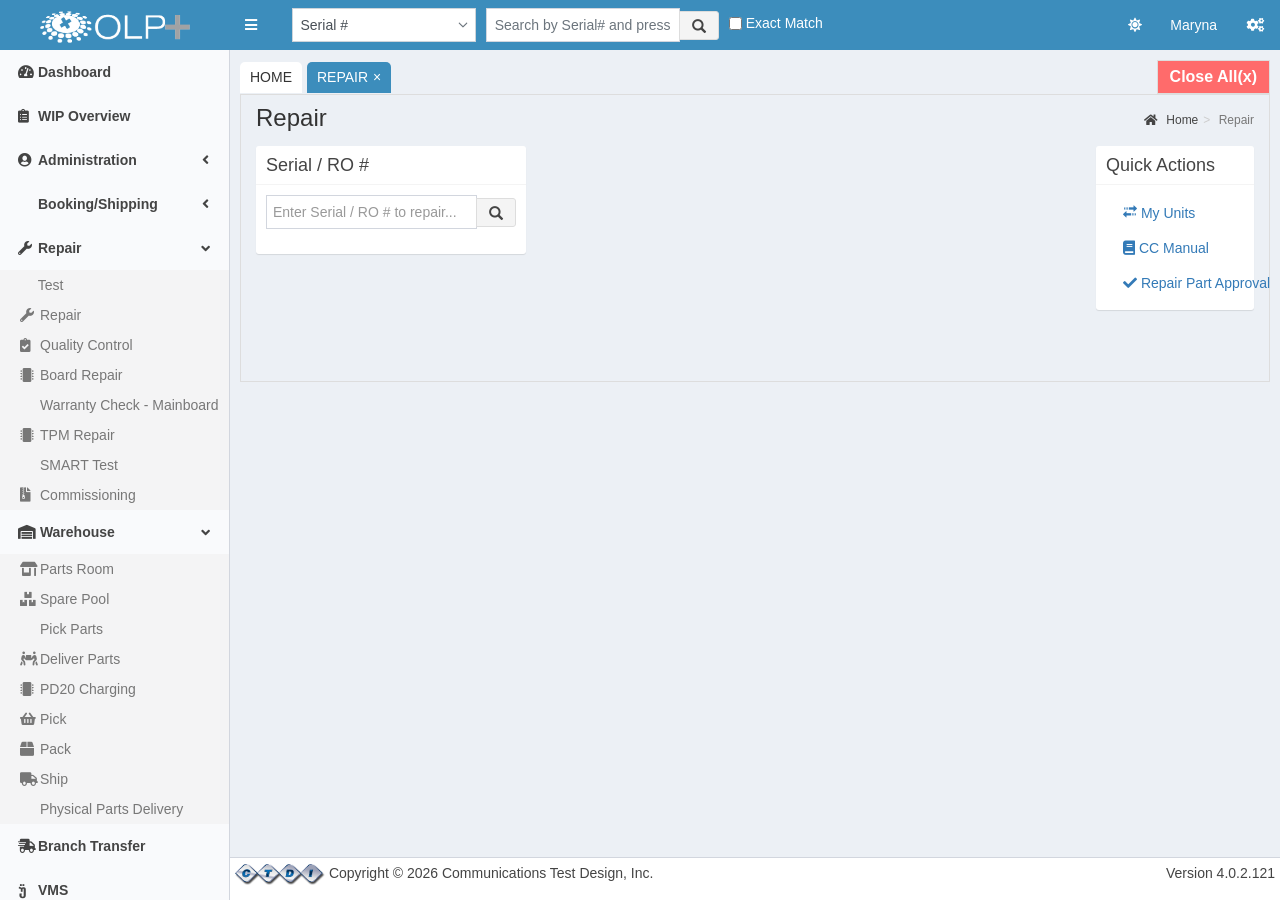
==== index.html @ 083c395b "Add files via upload" ====
<html data-beasties-container="" style="height: auto; min-height: 100%;"><head>
    <title>B2B OLP</title>
    <base href="./">
    <meta charset="UTF-8">
    <meta name="viewport" content="width=device-width, initial-scale=1">

    <!-- Bootstrap 3.3.7 -->
    <style>html{font-family:sans-serif;-webkit-text-size-adjust:100%;-ms-text-size-adjust:100%}body{margin:0}@media print{*,:after,:before{color:#000!important;text-shadow:none!important;background:0 0!important;-webkit-box-shadow:none!important;box-shadow:none!important}h3{orphans:3;widows:3}h3{page-break-after:avoid}}*{-webkit-box-sizing:border-box;-moz-box-sizing:border-box;box-sizing:border-box}:after,:before{-webkit-box-sizing:border-box;-moz-box-sizing:border-box;box-sizing:border-box}html{font-size:10px;-webkit-tap-highlight-color:rgba(0,0,0,0)}body{font-family:"Helvetica Neue",Helvetica,Arial,sans-serif;font-size:14px;line-height:1.42857143;color:#333;background-color:#fff}h3{font-family:inherit;font-weight:500;line-height:1.1;color:inherit}h3{margin-top:20px;margin-bottom:10px}h3{font-size:24px}.text-center{text-align:center}@-webkit-keyframes progress-bar-stripes{from{background-position:40px 0}to{background-position:0 0}}@-ms-viewport{width:device-width}</style><link rel="stylesheet" href="assets/libs/bootstrap/css/bootstrap.min.css" media="all" onload="this.media='all'"><noscript><link rel="stylesheet" href="assets/libs/bootstrap/css/bootstrap.min.css"></noscript>

    <!-- Font Awesome -->
    <!---->
    <link href="assets/libs/fontswesome-pro-5.3.1-web/all.min.css" rel="stylesheet" media="all" onload="this.media='all'"><noscript><link href="assets/libs/fontswesome-pro-5.3.1-web/all.min.css" rel="stylesheet"></noscript>

    <!-- AdminLTE style -->
    <style>html,body{height:100%}body{font-family:'Source Sans Pro','Helvetica Neue',Helvetica,Arial,sans-serif;font-weight:400;overflow-y:hidden}.content{min-height:250px;padding:15px;margin-right:auto;margin-left:auto;padding-left:15px;padding-right:15px}h3{font-family:'Source Sans Pro',sans-serif}.sidebar-mini:not(.sidebar-mini-expand-feature).sidebar-collapse .sidebar-menu > li:hover > a > span:not(.pull-right){display:block !important;position:absolute;width:180px;left:50px}.sidebar-mini:not(.sidebar-mini-expand-feature).sidebar-collapse .sidebar-menu > li:hover > a > .pull-right-container > .label:not(:first-of-type){display:none}@-webkit-keyframes flipInX {0%{-webkit-transform:perspective(400px) rotate3d(1, 0, 0, 90deg);-webkit-transition-timing-function:ease-in;opacity:0}40%{-webkit-transform:perspective(400px) rotate3d(1, 0, 0, -20deg);-webkit-transition-timing-function:ease-in}60%{-webkit-transform:perspective(400px) rotate3d(1, 0, 0, 10deg);opacity:1}80%{-webkit-transform:perspective(400px) rotate3d(1, 0, 0, -5deg)}100%{-webkit-transform:perspective(400px)}}</style><link href="assets/libs/adminLTE-2.4.2/css/AdminLTE.min.css" rel="stylesheet" media="all" onload="this.media='all'"><noscript><link href="assets/libs/adminLTE-2.4.2/css/AdminLTE.min.css" rel="stylesheet"></noscript>

    <!-- AdminLTE Skins. -->
    <link href="assets/libs/adminLTE-2.4.2/css/skins/skin-blue-light.min.css" rel="stylesheet" media="all" onload="this.media='all'"><noscript><link href="assets/libs/adminLTE-2.4.2/css/skins/skin-blue-light.min.css" rel="stylesheet"></noscript>

    <!-- Google Fonts internal -->
    <link rel="stylesheet" href="assets/libs/google-fonts/css/google-fonts.css" media="all" onload="this.media='all'"><noscript><link rel="stylesheet" href="assets/libs/google-fonts/css/google-fonts.css"></noscript>

    <!--<link rel="stylesheet" href="css/styles.css" />
    <link rel="stylesheet" href="css/styles.css" />-->
<style>:root{font-family:Inter var,sans-serif;font-feature-settings:"cv02","cv03","cv04","cv11";font-variation-settings:normal;--font-family:"Inter var", sans-serif;--font-feature-settings:"cv02","cv03","cv04","cv11";--surface-a:#ffffff;--surface-b:#f8f9fa;--surface-c:#e9ecef;--surface-d:#dee2e6;--surface-e:#ffffff;--surface-f:#ffffff;--text-color:#495057;--text-color-secondary:#6c757d;--primary-color:#3B82F6;--primary-color-text:#ffffff;--surface-0:#ffffff;--surface-50:#FAFAFA;--surface-100:#F5F5F5;--surface-200:#EEEEEE;--surface-300:#E0E0E0;--surface-400:#BDBDBD;--surface-500:#9E9E9E;--surface-600:#757575;--surface-700:#616161;--surface-800:#424242;--surface-900:#212121;--gray-50:#FAFAFA;--gray-100:#F5F5F5;--gray-200:#EEEEEE;--gray-300:#E0E0E0;--gray-400:#BDBDBD;--gray-500:#9E9E9E;--gray-600:#757575;--gray-700:#616161;--gray-800:#424242;--gray-900:#212121;--content-padding:1.25rem;--inline-spacing:.5rem;--border-radius:6px;--surface-ground:#eff3f8;--surface-section:#ffffff;--surface-card:#ffffff;--surface-overlay:#ffffff;--surface-border:#dfe7ef;--surface-hover:#f6f9fc;--focus-ring:0 0 0 .2rem #BFDBFE;--maskbg:rgba(0, 0, 0, .4);--highlight-bg:#EFF6FF;--highlight-text-color:#1D4ED8;color-scheme:light}@font-face{font-family:Inter var;font-weight:100 900;font-display:swap;font-style:normal;font-named-instance:"Regular";src:url(Inter-roman.var.woff2?v=3.19) format("woff2")}@font-face{font-family:Inter var;font-weight:100 900;font-display:swap;font-style:italic;font-named-instance:"Italic";src:url(Inter-italic.var.woff2?v=3.19) format("woff2")}:root{--blue-50:#f5f9ff;--blue-100:#d0e1fd;--blue-200:#abc9fb;--blue-300:#85b2f9;--blue-400:#609af8;--blue-500:#3b82f6;--blue-600:#326fd1;--blue-700:#295bac;--blue-800:#204887;--blue-900:#183462;--green-50:#f4fcf7;--green-100:#caf1d8;--green-200:#a0e6ba;--green-300:#76db9b;--green-400:#4cd07d;--green-500:#22c55e;--green-600:#1da750;--green-700:#188a42;--green-800:#136c34;--green-900:#0e4f26;--yellow-50:#fefbf3;--yellow-100:#faedc4;--yellow-200:#f6de95;--yellow-300:#f2d066;--yellow-400:#eec137;--yellow-500:#eab308;--yellow-600:#c79807;--yellow-700:#a47d06;--yellow-800:#816204;--yellow-900:#5e4803;--cyan-50:#f3fbfd;--cyan-100:#c3edf5;--cyan-200:#94e0ed;--cyan-300:#65d2e4;--cyan-400:#35c4dc;--cyan-500:#06b6d4;--cyan-600:#059bb4;--cyan-700:#047f94;--cyan-800:#036475;--cyan-900:#024955;--pink-50:#fef6fa;--pink-100:#fad3e7;--pink-200:#f7b0d3;--pink-300:#f38ec0;--pink-400:#f06bac;--pink-500:#ec4899;--pink-600:#c93d82;--pink-700:#a5326b;--pink-800:#822854;--pink-900:#5e1d3d;--indigo-50:#f7f7fe;--indigo-100:#dadafc;--indigo-200:#bcbdf9;--indigo-300:#9ea0f6;--indigo-400:#8183f4;--indigo-500:#6366f1;--indigo-600:#5457cd;--indigo-700:#4547a9;--indigo-800:#363885;--indigo-900:#282960;--teal-50:#f3fbfb;--teal-100:#c7eeea;--teal-200:#9ae0d9;--teal-300:#6dd3c8;--teal-400:#41c5b7;--teal-500:#14b8a6;--teal-600:#119c8d;--teal-700:#0e8174;--teal-800:#0b655b;--teal-900:#084a42;--orange-50:#fff8f3;--orange-100:#feddc7;--orange-200:#fcc39b;--orange-300:#fba86f;--orange-400:#fa8e42;--orange-500:#f97316;--orange-600:#d46213;--orange-700:#ae510f;--orange-800:#893f0c;--orange-900:#642e09;--bluegray-50:#f7f8f9;--bluegray-100:#dadee3;--bluegray-200:#bcc3cd;--bluegray-300:#9fa9b7;--bluegray-400:#818ea1;--bluegray-500:#64748b;--bluegray-600:#556376;--bluegray-700:#465161;--bluegray-800:#37404c;--bluegray-900:#282e38;--purple-50:#fbf7ff;--purple-100:#ead6fd;--purple-200:#dab6fc;--purple-300:#c996fa;--purple-400:#b975f9;--purple-500:#a855f7;--purple-600:#8f48d2;--purple-700:#763cad;--purple-800:#5c2f88;--purple-900:#432263;--red-50:#fff5f5;--red-100:#ffd0ce;--red-200:#ffaca7;--red-300:#ff8780;--red-400:#ff6259;--red-500:#ff3d32;--red-600:#d9342b;--red-700:#b32b23;--red-800:#8c221c;--red-900:#661814;--primary-50:#f5f9ff;--primary-100:#d0e1fd;--primary-200:#abc9fb;--primary-300:#85b2f9;--primary-400:#609af8;--primary-500:#3b82f6;--primary-600:#326fd1;--primary-700:#295bac;--primary-800:#204887;--primary-900:#183462}@layer primeng{*{box-sizing:border-box}}@layer primeng{}@layer primeng{}@layer primeng{}@layer primeng{}@layer primeng{}@layer primeng{}@layer primeng{}@layer primeng{}@layer primeng{}@layer primeng{}@layer primeng{}@keyframes ball-triangle-path-1{33%{transform:translate(25px,-50px)}66%{transform:translate(50px)}to{transform:translate(0)}}@keyframes ball-triangle-path-2{33%{transform:translate(25px,50px)}66%{transform:translate(-25px,50px)}to{transform:translate(0)}}@keyframes ball-triangle-path-3{33%{transform:translate(-50px)}66%{transform:translate(-25px,-50px)}to{transform:translate(0)}}.ball-triangle-path{position:relative;transform:translate(-29.99px,-37.51px)}.ball-triangle-path>div:nth-child(1){animation-name:ball-triangle-path-1;animation-delay:0;animation-duration:2s;animation-timing-function:ease-in-out;animation-iteration-count:infinite}.ball-triangle-path>div:nth-child(2){animation-name:ball-triangle-path-2;animation-delay:0;animation-duration:2s;animation-timing-function:ease-in-out;animation-iteration-count:infinite}.ball-triangle-path>div:nth-child(2),.ball-triangle-path>div:nth-child(3){-webkit-animation-duration:2s;-webkit-animation-timing-function:ease-in-out}.ball-triangle-path>div:nth-child(3){animation-name:ball-triangle-path-3;animation-delay:0;animation-duration:2s;animation-timing-function:ease-in-out;animation-iteration-count:infinite}.ball-triangle-path>div{animation-fill-mode:both;position:absolute;width:10px;height:10px;border-radius:100%;border:1px solid #fff}.ball-triangle-path>div:nth-of-type(1){top:50px}.ball-triangle-path>div:nth-of-type(2){left:25px}.ball-triangle-path>div:nth-of-type(3){top:50px;left:50px}body{font-family:Source Sans Pro,Helvetica Neue,Helvetica,Arial,sans-serif;-ms-word-wrap:break-word;word-wrap:break-word}.loader{display:inline-block;padding-top:50px;padding-bottom:10px}.ball-triangle-path>div{background-color:#3c8dbc}:root{--background-color:#ffffff;--text-color:#444}</style><link rel="stylesheet" href="styles.css" media="all" onload="this.media='all'"><noscript><link rel="stylesheet" href="styles.css"></noscript><style type="text/css">.vidyard-player-container .play-button{position:absolute;width:16%;height:auto;border-radius:50%;border:none;cursor:pointer;opacity:.65;filter:alpha(opacity = 65);transition:opacity .2s linear;overflow:hidden;font-size:0;padding:0;min-width:20px;top:50%;left:50%;transform:translate(-50%,-50%);-webkit-appearance:initial!important;-moz-appearance:initial!important;appearance:initial!important}.vidyard-player-container .play-button .play-button-size{padding-top:100%;width:100%}.vidyard-player-container .play-button .arrow-size{position:absolute;top:50%;left:50%;width:35%;height:auto;margin:-25% 0 0 -12%;overflow:hidden}.vidyard-player-container .play-button .arrow-size-ratio{padding-top:150%;width:100%}.vidyard-player-container .play-button .arrow{position:absolute;top:50%;left:auto;right:0;bottom:auto;width:0;height:0;margin:-200px 0 -200px -300px;border:200px solid transparent;border-left:300px solid #fff;border-right:none}.vidyard-lightbox-thumbnail:hover .play-button{opacity:1;filter:alpha(opacity = 100);zoom:1}.vidyard-player-container{position:relative;height:100%;text-align:center}.vidyard-player-container img{height:100%}.vidyard-player-container .play-button{display:none}.vidyard-close-container{position:fixed;right:20px;top:20px;height:34px;width:34px;cursor:pointer;z-index:1000}.vidyard-close-container:focus{outline:1px dotted grey}.vidyard-close-x{position:absolute;height:100%;width:100%;color:#fff;font-size:2em;text-align:center;line-height:34px}.vidyard-close-x:hover{color:#ddd}.vidyard-close-x:hover:after,.vidyard-close-x:hover:before{background:#ddd}.vidyard-close-x:after,.vidyard-close-x:before{content:"";position:absolute;background:#fff;display:block;left:50%;top:50%;height:65%;width:2px;transition:all .2s;-ms-high-contrast-adjust:none}.vidyard-close-x:before{transform:translate(-50%,-50%) rotate(45deg);-ms-transform:translate(-50%,-50%) rotate(45deg)}.vidyard-close-x:after{transform:translate(-50%,-50%) rotate(-45deg);-ms-transform:translate(-50%,-50%) rotate(-45deg)}.vidyard-close-x.simple-close:after,.vidyard-close-x.simple-close:before{display:none}.vidyard-lightbox-thumbnail{width:100%;height:100%;margin:auto}.vidyard-lightbox-image{height:100%;left:0;position:absolute;top:0;width:100%}.vidyard-lightbox-centering{cursor:pointer;height:0;max-width:100%;overflow:hidden;padding-bottom:56.25%;position:relative}.vidyard-lightbox-content-backer{-webkit-transform:opacity 1s,filter 1s;-ms-transform:opacity 1s,filter 1s;transition:opacity 1s,filter 1s;background-color:#000;height:100%;width:100%;position:absolute}#vidyard-overlay-wrapper,.vidyard-lightbox-content-backer{filter:alpha(opacity = 0);opacity:0;top:0;right:0;bottom:0;left:0}#vidyard-overlay-wrapper{position:relative;box-sizing:border-box;display:none;transition:opacity .5s,filter .5s}#vidyard-overlay{top:0;right:0;bottom:0;left:0;opacity:.9;filter:alpha(opacity = 90);width:100%;height:100%;background-color:#000;z-index:800}#vidyard-content-fixed,#vidyard-overlay{position:fixed;box-sizing:border-box;display:none}#vidyard-content-fixed{opacity:1;z-index:900;text-align:center;top:5%;right:5%;bottom:5%;left:5%;width:90%}#vidyard-popbox{display:inline-block;position:absolute;left:50%;top:50%;-webit-transform:translate(-50%,-50%);-ms-transform:translate(-50%,-50%);transform:translate(-50%,-50%)}#vidyard-popbox-constraint{opacity:0;filter:alpha(opacity = 0);display:block;visibility:hidden}#vidyard-popbox-constraint.landscape{height:90vh}#vidyard-popbox-constraint.portrait{width:90vw}.vidyard-player-container div[class^=vidyard-iframe-]{z-index:1}.vidyard-player-container div[class^=vidyard-div-]{background-repeat:no-repeat;background-position:0 50%;background-size:100%}img.vidyard-player-embed{width:100%}img.vidyard-player-embed.inserted{position:absolute;top:0;left:0;z-index:0;max-width:100%!important}.vidyard-player-container.playlist-open{padding-right:319px;width:auto!important}.vidyard-player-container.playlist-open div[class^=vidyard-div-]{width:calc(100% + 319px);max-width:calc(100% + 319px)!important;background-size:calc(100% - 319px);background-color:#f5f9ff}.vidyard-player-container.playlist-open div[class^=vidyard-div-] img.vidyard-player-embed{width:calc(100% - 319px)!important}#backlink-icon{height:15px;width:15px;margin-right:6px;transition:.3s}#backlink{align-items:center;border-radius:4px;border:3px solid #ebeeff;display:inline-block;float:left;line-height:18px;margin:8px 0 0;outline:none;padding:1px 8px 1px 5px;position:relative;*zoom:1;font-family:Arial,Helvetica Neue,Helvetica,sans-serif;font-style:normal;font-weight:400;font-size:12px;text-decoration:none}#backlink:after,#backlink:before{content:" ";display:table}#backlink:after{clear:both}#backlink:link,#backlink:visited{background:#ebeeff;border-color:#ebeeff;color:#414dd4}#backlink:hover{background:#bfc2ff;color:#1b1a82;cursor:pointer}#backlink:focus,#backlink:hover{border-color:#bfc2ff}#backlink:active{background:#8f97ff;border-color:#8f97ff;color:#0c084d}#backlink-icon{float:left;height:18px;margin-right:5px;position:relative;width:18px}#backlink-text{float:left}</style><style>.ptro-wrapper {
    position: absolute;
    top: 0;
    left: 0;
    right: 0;
    text-align: center;
    z-index: 10;
    font-family: "Open Sans", sans-serif;
}

@media screen and (min-width: 869px) {
    .ptro-holder {
        position: fixed;
        left: 35px;
        right: 35px;
        top: 35px;
        bottom: 35px;
        box-shadow: 1px 1px 5px #888;
    }
}

@media screen and (max-width: 868px) {
    .ptro-holder {
        position: fixed;
        box-shadow: 3px 3px 15px #787878;
        left: 0;
        right: 0;
        top: 0;
        bottom: 0;
    }
}

.ptro-holder-wrapper {
    position: fixed;
    top: 0;
    left: 0;
    width: 100%;
    height: 100%;
    background-color: rgba(0,0,0,0.2);
}

.ptro-wrapper.ptro-v-aligned:before {
    content: "";
    display: inline-block;
    vertical-align: middle;
    height: 100%;
}


.ptro-icon {
    font-size: 14px;
    display: flex;
    align-items: center;
    justify-content: center;
}


.ptro-icon-btn:disabled {
    color: gray;
}

.ptro-wrapper canvas {
    /* vertical-align: middle; */
    display: inline-block;
    touch-action: none;
    margin-left: auto;
    margin-right: auto;
    width: auto;
    height: auto;
}

.ptro-center-table {
    display:table;
    width: 100%;
    height: 100%;
}

.ptro-center-tablecell {
    display:table-cell;
    vertical-align:middle;
}

.ptro-icon-btn {
    border: 0;
    cursor: pointer;
    flex-shrink: 0;
    display: flex;
    align-items: center;
    justify-content: center;
}

.ptro-icon-btn i {
}


.ptro-named-btn {
    border: 0;
    display: inline-block;
    height: 30px;
    margin-left: 4px;
    font-family: "Open Sans", sans-serif;
    position: relative;
    top:-5px;
    font-size: 14px;
    cursor: pointer;
}

.ptro-icon-btn:focus,
.ptro-named-btn:focus,
.color-diwget-btn:focus,
.ptro-color-btn:focus,
.ptro-selector-btn:focus {
    outline: none;
}

.ptro-color-btn {
    height: 32px;
    width: 32px;
    cursor: pointer;
}


.ptro-wrapper .select-handler {
    background-color: white;
    border: 1px solid black;
    width: 6px;
    height: 6px;
    position: absolute;
    z-index: 10;
}

.ptro-wrapper .ptro-crp-el {
    position: absolute;
}

.ptro-wrapper .ptro-substrate {
    opacity: 0.3;
    background-image: url([data-uri]);
    background-size: 32px 32px;
    z-index: -1;
    position: absolute;
}

.ptro-wrapper .ptro-close-color-picker {
    height: 24px;
    margin-top: 5px;
    margin-bottom: -5px;
    margin-left: auto;
}

.ptro-tool-controls {
    flex-shrink: 0;
    display: flex;
    align-items: center;
}

.ptro-wrapper .ptro-crp-rect {
    position: absolute;
    background-color: rgba(225, 225, 225, .5);
    border: 1px dashed black;
    cursor: move;
    -moz-user-select: none;
    /* -webkit-user-select: none; */
    -ms-user-select: none;
    user-select: none;
    -webkit-user-drag: none;
    user-drag: none;
    -webkit-touch-callout: none;
    background-repeat: no-repeat;
    background-size: 100% 100%;
}

.ptro-wrapper .ptro-crp-tl {
    position: absolute;
    top: 0;
    left: 0;
    margin: -4px 0 0 -4px;
    cursor: se-resize;
}

.ptro-wrapper .ptro-crp-bl {
    position: absolute;
    left: 0;
    bottom: 0;
    margin: 0 0 -4px -4px;
    cursor: ne-resize;
}

.ptro-wrapper .ptro-crp-br {
    position: absolute;
    right: 0;
    bottom: 0;
    margin: 0 -4px -4px 0;
    cursor: se-resize;
}

.ptro-wrapper .ptro-crp-tr {
    position: absolute;
    right: 0;
    top: 0;
    margin: -4px -4px 0 0;
    cursor: ne-resize;
}


.ptro-wrapper .ptro-crp-l {
    position: absolute;
    top: 50%;
    left: 0;
    margin: -4px 0 0 -4px;
    cursor: e-resize;
}

.ptro-wrapper .ptro-crp-t {
    position: absolute;
    top: 0;
    left: 50%;
    margin: -4px 0 0 -4px;
    cursor: s-resize;
}

.ptro-wrapper .ptro-crp-r {
    position: absolute;
    top: 50%;
    right: 0;
    margin: -4px -4px 0 0 ;
    cursor: e-resize;
}

.ptro-wrapper .ptro-crp-b {
    position: absolute;
    left: 50%;
    bottom: 0;
    margin: 0 0 -4px -4px;
    cursor: s-resize;
}

.ptro-wrapper div,
.ptro-wrapper span,
.ptro-wrapper i,
.ptro-bar .ptro-tool-ctl-name,
.ptro-bar input,
.ptro-bar .ptro-named-btn p {
    -moz-user-select: none;
   /* -webkit-user-select: none; */
    -ms-user-select: none;
    user-select: none;
    -webkit-user-drag: none;
    user-drag: none;
    -webkit-touch-callout: none;
}

.ptro-bar > div {
    overflow-x: auto;
    overflow-y: hidden;
    height: 100%;
    display: flex;
    align-items: center;
}



.ptro-wrapper .ptro-common-widget-wrapper {
    position: absolute;
    background-color: rgba(0, 0, 0, 0.6);
    top: 0;
    bottom: 0;
    left: 0;
    right: 0;
}

.ptro-wrapper .ptro-pallet canvas {
    cursor: crosshair;
}

div.ptro-pallet {
    line-height: 0;
}

.ptro-wrapper .ptro-pallet,
.ptro-wrapper .ptro-resize-widget{
    width: 200px;
    padding: 10px;
    z-index: 100;
    box-sizing: border-box;
}

.ptro-error {
    background-color: rgba(200, 0, 0, 0.5);
    padding: 5px;
    margin: 5px;
    color: white;
}

.ptro-v-middle:before {
    content: "";
    display: inline-block;
    vertical-align: middle;
    height: 100%;
}

.ptro-v-middle-in {
    display: inline-block;
    vertical-align: middle;
    position: relative;
}

.ptro-wrapper .ptro-settings-widget {
    width: 300px;
    padding: 10px;
    z-index: 100;
    box-sizing: border-box;
}

td.ptro-resize-table-left {
    text-align: right;
    padding-right: 5px;
    float: none;
    font-size: 14px;
}

.ptro-wrapper .ptro-color-edit {
    margin-top: 15px;
}

.ptro-wrapper .ptro-color-edit input {
    float: left;
    height: 24px;
    text-align: center;
    font-family: monospace;
    font-size: 14px;
}

.ptro-wrapper .ptro-color-edit input:focus {
    outline: none;
}

.ptro-wrapper .ptro-color-edit input.ptro-color {
    width: 70px;
}

.ptro-wrapper .ptro-color-edit input.ptro-color-alpha {
    font-size: 14px;
    width: 55px;
    padding: 0 0 0 2px;
    line-height: 23px;
    height: 23px;
}

.ptro-wrapper .ptro-color-alpha-label,
.ptro-wrapper .ptro-label  {
    float: left;
    padding: 0 2px 0 0;
    margin-left: 5px;
    font-family: "Open Sans", sans-serif;
}

.ptro-pixel-size-input {
    width: 60px;
}

.ptro-wrapper .ptro-pipette {
    height: 24px;
    width: 24px;
    margin: 0;
}

div.ptro-color-widget-wrapper {
	z-index: 1000;
}

.ptro-wrapper .ptro-pipette i {
    line-height: 16px;
}

.ptro-wrapper .ptro-pipette:active {
    outline: none;
}

.ptro-wrapper .ptro-color-widget-wrapper .ptro-canvas-light,
.ptro-wrapper .ptro-color-widget-wrapper .ptro-canvas-alpha {
    margin-top: 10px;
}

span.ptro-color-light-regulator,
span.ptro-color-alpha-regulator {
    display: block;
    margin-top: -5px;
    margin-left: 5px;
    position: absolute;
    width: 0;
    height: 0;
    border-left: 5px solid transparent;
    border-right: 5px solid transparent;
    border-bottom: 5px solid;
    cursor: crosshair;
}

span.ptro-color-alpha-regulator {
    margin-top: 0;
}

.alpha-checkers {
    background-image: url([data-uri]);
    display: block;
    width: 100%;
    height: 15px;
    background-size: 10px 10px;
    margin-top: -20px;
}

input.ptro-input:focus,
select.ptro-input:focus {
    outline: none;
    box-shadow: none ;
}

input.ptro-input,
select.ptro-input {
    vertical-align: initial;
    padding-top: 0;
    padding-bottom: 0;
    padding-right: 0;
}

.ptro-named-btn p {
    font-size: inherit;
    line-height: normal;
    margin: inherit;
}

.ptro-wrapper .ptro-zoomer {
    border-top:1px solid white;
    border-left:1px solid white;
    position: absolute;
    z-index: 2000;
    display: none;
}

.ptro-text-tool-input {
    background-color: rgba(0,0,0,0);
    width: auto;
    outline: 1px dotted;
    display: block;
    min-width: 5px;
    padding: 0 1px;
    overflow-x: hidden;
    word-wrap: normal;
    overflow-y: hidden;
    box-sizing: content-box;
    line-height: normal;
    text-align: left;
}
.ptro-paster-wrappers-fits {
    display: flex;
    justify-content: space-around;
    align-items: center;
}
.ptro-selector-extend[type] {
    height: 70px;
    width: 70px;
}
.ptro-selector-extend div:last-child {
    display: none;
}
.ptro-selector-fit[type] {
    height: 220px;
    width: 220px;
    margin: 0px;
}
.ptro-paster-fit[class] {
    margin-right: 46px;
}
.ptro-text-tool-buttons {
    display: flex;
    position: absolute;
}
.ptro-text-tool-input-wrapper {
    position: absolute;
}

span.ptro-btn-color-checkers {
    background-image: url([data-uri]);
    display: block;
    width: 32px;
    height: 32px;
    background-size: 16px 16px;
    margin-top: -32px;
}

span.ptro-btn-color-checkers-bar {
    background-image: url([data-uri]);
    width: 32px;
    line-height: 12px;
    height: 32px;
    background-size: 16px 16px;
    z-index: 0;
    position: relative;
    margin-left: -32px;
}

.ptro-bar-right {
    display: flex;

}

.ptro-link {
    float: left;
    margin-right: -12px;
    margin-top: -23px;
}

.ptro-resize-link-wrapper {
    display: inline-block;
    height: 40px;
}


input.ptro-resize-width-input,
input.ptro-resize-heigth-input,
input.ptro-pixel-size-input {
    line-height: 22px;
    padding: 0 0 0 4px;
    height: 22px;
    width: 80px;
}

.ptro-selector-btn i {
    font-size: 56px;
}

.ptro-selector-btn {
    opacity: 0.8;
    border: 0;
    width: 100px;
    cursor: pointer;
}

.ptro-selector-btn {
    margin-left: 5px;
    margin-right: 5px;
    margin-top: 5px;
    margin-bottom: 5px;
}

.ptro-selector-btn div {
    margin: 5px 0;
}

.ptro-paster-select .ptro-in div {
    font-family: "Open Sans", sans-serif;
    font-size: 14px;
}

.ptro-selector-btn:hover {
    opacity: 0.6;
}

.ptro-paster-select {
    display: inline-block;
    margin-left: auto;
    margin-right: auto;
    height: 100%;
}

.ptro-paster-select .ptro-in {
    background-color: rgba(0,0,0,0.7);
    padding: 40px;
}
.ptro-paster-select-wrapper {
    position: absolute;
    top: 0;
    left: 0;
    right: 0;
    bottom: 0;
}
.ptro-paster-select-wrapper-extends button:first-child {
    display: block;
    margin: 0 auto;
}
.ptro-paster-select-wrapper-extends button:last-child{
    display: block;
    margin: 0 auto;
}
.ptro-paster-select-wrapper-extends button:nth-child(2){
    display: inline-block;
    margin-right: 78px;
}
.ptro-paster-fit .ptro-paster-wrapper-label[class] {
    display: block; 
    color: white;
    font-size: 20px;
    text-align: center;
    margin-top: 10px;
    text-transform: uppercase;
}
.ptro-paster-select-wrapper-extends .ptro-paster-wrapper-label[class] {
    display: block; 
    color: white;
    font-size: 20px;
    text-align: center;
    margin-top: 10px;
    text-transform: uppercase;
}
.ptro-paste-label {
    color: white;
    margin-bottom: 10px;
}

.ptro-iframe {
    width: 100%;
    height: 100%;
    border: 0;
}



i.mce-i-painterro:before, span.mce_painterro:before {
	font-size: 20px;
	font-family: ptroiconfont;
	font-style: normal;
	font-weight: normal;
	font-variant: normal;
	text-transform: none;
	speak: none;
	-webkit-font-smoothing: antialiased;
	-moz-osx-font-smoothing: grayscale;
	content: "\f101";
}

.ptro-scroller {
    position: absolute;
    top: 0;
    left: 0;
    right: 0;
    bottom: 0;
}

td.ptro-strict-cell {
    font-size: 8px;
    line-height: normal;
}
/*# sourceMappingURL=[data-uri] */</style><style>.color-diwget-btn {
    height: 32px;
    width: 32px;
    cursor: pointer;
    z-index: 1;
}

.color-diwget-btn-substrate {
    width: 32px;
}

select.ptro-input[data-id='fontName'] {
    width: 45px;
}

.ptro-bar .ptro-tool-ctl-name {
    padding: 0 2px 0 0;
    font-family: "Open Sans", sans-serif;
    line-height: 22px;
}

.ptro-bar .ptro-tool-ctl-name {
    margin-left: 5px;
    border-top-left-radius: 10px;
    border-bottom-left-radius: 10px;
    padding-left: 3px;
    padding-top: 4px;
    padding-bottom: 4px;
}

.ptro-info {
    font-family: "Open Sans", sans-serif;
    font-size: 10px;
    padding: 4px;
    margin-left: auto;
    word-break: keep-all;
    white-space: normal;
    text-align: right;
}

.ptro-info > span {
    opacity: 0.5;
}

@media screen and (max-width: 768px) {
    .ptro-bar > div {
        white-space: nowrap;
    }
    span.ptro-bar-right {
        float: none;
    }
    span.ptro-info {
        display: none;
    }
    
}

.ptro-bar .ptro-input {
    height: 32px;
    line-height: 32px;
    font-family: "Open Sans", sans-serif;
    font-size: 16px;
    position: relative;
    padding-left: 2px;
    padding-right: 0;
}

.ptro-bar .ptro-input[type="number"] {
    width: 42px;
}

.ptro-bar .ptro-named-btn p {
    margin: 0;
}

.ptro-bar {
    bottom: 0;
    position: absolute;
    width: 100%;
    font-size: 16px;
    line-height: normal;
}

.ptro-bar > div {
    position: relative;
}

.ptro-bar > div::-webkit-scrollbar {
    height: 2px;
}
    
/* Track */
.ptro-bar > div::-webkit-scrollbar-track {
    background: #f1f1f1;
}
    
/* Handle */
.ptro-bar > div::-webkit-scrollbar-thumb {
    background: #888;
}
    
/* Handle on hover */
.ptro-bar > div::-webkit-scrollbar-thumb:hover {
    background: #555;
}

.ptro-bar .ptro-icon-btn {
}

button.ptro-icon-right:first-of-type {
    margin-right: 4px;
}

button.ptro-input[data-value="false"],button.ptro-input[data-value="true"] {
    width: 28px;
    height: 28px;
    border: 0;
    background: transparent;
    display: flex;
    justify-content: center;
    align-items: center;
    padding-left: 0px;
    cursor: pointer;
    outline: 0;
}

button.ptro-input[data-value="true"]::after {
    content: '✔';
    font-size: 20px;
    line-height: 12px;
    width: 12px;
    height: 12px;
    border: 0;
    /* background: rgba(0,0,0,0.5); */
    display: inline-block;
}

@-webkit-keyframes ptro-spin {
  0% {
    -webkit-transform: rotate(0deg);
    transform: rotate(0deg);
  }
  100% {
    -webkit-transform: rotate(359deg);
    transform: rotate(359deg);
  }
}
@keyframes ptro-spin {
  0% {
    -webkit-transform: rotate(0deg);
    transform: rotate(0deg);
  }
  100% {
    -webkit-transform: rotate(359deg);
    transform: rotate(359deg);
  }
}

.ptro-spinning {
    -webkit-animation: ptro-spin 0.5s infinite steps(9);
    animation: ptro-spin 0.8s infinite steps(9);
    display: inline-block;
    text-rendering: auto;
    -webkit-font-smoothing: antialiased;
}

#container-bar {
    display: block;
}
/*# sourceMappingURL=[data-uri] */</style><style>@font-face {
	font-family: "ptroiconfont";
	src: url([data-uri]) format("woff"),
url([data-uri]) format("truetype");
	font-weight: normal;
    font-style: normal;
}

.ptro-icon {
}

.ptro-icon:before {
	font-family: ptroiconfont !important;
	font-style: normal !important;
	font-weight: normal !important;
	font-variant: normal !important;
	text-transform: none !important;
	speak: none;
	-webkit-font-smoothing: antialiased;
	-moz-osx-font-smoothing: grayscale;
}

.ptro-icon-apply:before {
	content: "\f101";
}
.ptro-icon-arrow:before {
	content: "\f102";
}
.ptro-icon-brush:before {
	content: "\f103";
}
.ptro-icon-close:before {
	content: "\f104";
}
.ptro-icon-crop:before {
	content: "\f105";
}
.ptro-icon-ellipse:before {
	content: "\f106";
}
.ptro-icon-eraser:before {
	content: "\f107";
}
.ptro-icon-line:before {
	content: "\f108";
}
.ptro-icon-linked:before {
	content: "\f109";
}
.ptro-icon-loading:before {
	content: "\f10a";
}
.ptro-icon-mirror:before {
	content: "\f10b";
}
.ptro-icon-open:before {
	content: "\f10c";
}
.ptro-icon-painterro0:before {
	content: "\f10d";
}
.ptro-icon-paste_extend_down:before {
	content: "\f10e";
}
.ptro-icon-paste_extend_left:before {
	content: "\f10f";
}
.ptro-icon-paste_extend_right:before {
	content: "\f110";
}
.ptro-icon-paste_extend_top:before {
	content: "\f111";
}
.ptro-icon-paste_fit:before {
	content: "\f112";
}
.ptro-icon-paste_over:before {
	content: "\f113";
}
.ptro-icon-pipette:before {
	content: "\f114";
}
.ptro-icon-pixelize:before {
	content: "\f115";
}
.ptro-icon-rect:before {
	content: "\f116";
}
.ptro-icon-redo:before {
	content: "\f117";
}
.ptro-icon-resize:before {
	content: "\f118";
}
.ptro-icon-rotate:before {
	content: "\f119";
}
.ptro-icon-save:before {
	content: "\f11a";
}
.ptro-icon-select:before {
	content: "\f11b";
}
.ptro-icon-settings:before {
	content: "\f11c";
}
.ptro-icon-text:before {
	content: "\f11d";
}
.ptro-icon-undo:before {
	content: "\f11e";
}
.ptro-icon-unlinked:before {
	content: "\f11f";
}
.ptro-icon-zoomin:before {
	content: "\f120";
}
.ptro-icon-zoomout:before {
	content: "\f121";
}

/*# sourceMappingURL=[data-uri] */</style><style type="text/css">.vidyard-player-container .play-button{position:absolute;width:16%;height:auto;border-radius:50%;border:none;cursor:pointer;opacity:.65;filter:alpha(opacity = 65);transition:opacity .2s linear;overflow:hidden;font-size:0;padding:0;min-width:20px;top:50%;left:50%;transform:translate(-50%,-50%);-webkit-appearance:initial!important;-moz-appearance:initial!important;appearance:initial!important}.vidyard-player-container .play-button .play-button-size{padding-top:100%;width:100%}.vidyard-player-container .play-button .arrow-size{position:absolute;top:50%;left:50%;width:35%;height:auto;margin:-25% 0 0 -12%;overflow:hidden}.vidyard-player-container .play-button .arrow-size-ratio{padding-top:150%;width:100%}.vidyard-player-container .play-button .arrow{position:absolute;top:50%;left:auto;right:0;bottom:auto;width:0;height:0;margin:-200px 0 -200px -300px;border:200px solid transparent;border-left:300px solid #fff;border-right:none}.vidyard-lightbox-thumbnail:hover .play-button{opacity:1;filter:alpha(opacity = 100);zoom:1}.vidyard-player-container{position:relative;height:100%;text-align:center}.vidyard-player-container img{height:100%}.vidyard-player-container .play-button{display:none}.vidyard-close-container{position:fixed;right:20px;top:20px;height:34px;width:34px;cursor:pointer;z-index:1000}.vidyard-close-container:focus{outline:1px dotted grey}.vidyard-close-x{position:absolute;height:100%;width:100%;color:#fff;font-size:2em;text-align:center;line-height:34px}.vidyard-close-x:hover{color:#ddd}.vidyard-close-x:hover:after,.vidyard-close-x:hover:before{background:#ddd}.vidyard-close-x:after,.vidyard-close-x:before{content:"";position:absolute;background:#fff;display:block;left:50%;top:50%;height:65%;width:2px;transition:all .2s;-ms-high-contrast-adjust:none}.vidyard-close-x:before{transform:translate(-50%,-50%) rotate(45deg);-ms-transform:translate(-50%,-50%) rotate(45deg)}.vidyard-close-x:after{transform:translate(-50%,-50%) rotate(-45deg);-ms-transform:translate(-50%,-50%) rotate(-45deg)}.vidyard-close-x.simple-close:after,.vidyard-close-x.simple-close:before{display:none}.vidyard-lightbox-thumbnail{width:100%;height:100%;margin:auto}.vidyard-lightbox-image{height:100%;left:0;position:absolute;top:0;width:100%}.vidyard-lightbox-centering{cursor:pointer;height:0;max-width:100%;overflow:hidden;padding-bottom:56.25%;position:relative}.vidyard-lightbox-content-backer{-webkit-transform:opacity 1s,filter 1s;-ms-transform:opacity 1s,filter 1s;transition:opacity 1s,filter 1s;background-color:#000;height:100%;width:100%;position:absolute}#vidyard-overlay-wrapper,.vidyard-lightbox-content-backer{filter:alpha(opacity = 0);opacity:0;top:0;right:0;bottom:0;left:0}#vidyard-overlay-wrapper{position:relative;box-sizing:border-box;display:none;transition:opacity .5s,filter .5s}#vidyard-overlay{top:0;right:0;bottom:0;left:0;opacity:.9;filter:alpha(opacity = 90);width:100%;height:100%;background-color:#000;z-index:800}#vidyard-content-fixed,#vidyard-overlay{position:fixed;box-sizing:border-box;display:none}#vidyard-content-fixed{opacity:1;z-index:900;text-align:center;top:5%;right:5%;bottom:5%;left:5%;width:90%}#vidyard-popbox{display:inline-block;position:absolute;left:50%;top:50%;-webit-transform:translate(-50%,-50%);-ms-transform:translate(-50%,-50%);transform:translate(-50%,-50%)}#vidyard-popbox-constraint{opacity:0;filter:alpha(opacity = 0);display:block;visibility:hidden}#vidyard-popbox-constraint.landscape{height:90vh}#vidyard-popbox-constraint.portrait{width:90vw}.vidyard-player-container div[class^=vidyard-iframe-]{z-index:1}.vidyard-player-container div[class^=vidyard-div-]{background-repeat:no-repeat;background-position:0 50%;background-size:100%}img.vidyard-player-embed{width:100%}img.vidyard-player-embed.inserted{position:absolute;top:0;left:0;z-index:0;max-width:100%!important}.vidyard-player-container.playlist-open{padding-right:319px;width:auto!important}.vidyard-player-container.playlist-open div[class^=vidyard-div-]{width:calc(100% + 319px);max-width:calc(100% + 319px)!important;background-size:calc(100% - 319px);background-color:#f5f9ff}.vidyard-player-container.playlist-open div[class^=vidyard-div-] img.vidyard-player-embed{width:calc(100% - 319px)!important}#backlink-icon{height:15px;width:15px;margin-right:6px;transition:.3s}#backlink{align-items:center;border-radius:4px;border:3px solid #ebeeff;display:inline-block;float:left;line-height:18px;margin:8px 0 0;outline:none;padding:1px 8px 1px 5px;position:relative;*zoom:1;font-family:Arial,Helvetica Neue,Helvetica,sans-serif;font-style:normal;font-weight:400;font-size:12px;text-decoration:none}#backlink:after,#backlink:before{content:" ";display:table}#backlink:after{clear:both}#backlink:link,#backlink:visited{background:#ebeeff;border-color:#ebeeff;color:#414dd4}#backlink:hover{background:#bfc2ff;color:#1b1a82;cursor:pointer}#backlink:focus,#backlink:hover{border-color:#bfc2ff}#backlink:active{background:#8f97ff;border-color:#8f97ff;color:#0c084d}#backlink-icon{float:left;height:18px;margin-right:5px;position:relative;width:18px}#backlink-text{float:left}</style><style>[_nghost-ng-c4008248509]{--_ng-progress-thickness: var(--ng-progress-thickness, 2);--_ng-progress-thickness-px: calc(var(--_ng-progress-thickness) * 1px);--_ng-progress-thickness-add-one: calc(var(--_ng-progress-thickness) + 1);--_ng-progress-meteor-position-px: calc(var(--_ng-progress-thickness-add-one) * -1px);--_ng-progress-color: var(--ng-progress-color, #1B95E0);--_ng-progress-holder-color: var(--ng-progress-holder-color, transparent);--_ng-progress-ease: var(--ng-progress-ease, linear);--_ng-progress-spinner-thickness: var(--ng-progress-spinner-thickness, 2);--_ng-progress-spinner-thickness-px: calc(var(--_ng-progress-spinner-thickness) * 1px);--_ng-progress-spinner-spacing: var(--ng-progress-spinner-spacing, 15);--_ng-progress-spinner-spacing-px: calc(var(--_ng-progress-spinner-spacing) * 1px);--_ng-progress-spinner-size: var(--ng-progress-spinner-size, 18);--_ng-progress-spinner-size-px: calc(var(--_ng-progress-spinner-size) * 1px);--_ng-progress-spinner-speed: var(--ng-progress-spinner-speed, .25s);z-index:999999;pointer-events:none}.ng-progress-bar-active[_nghost-ng-c4008248509]   .ng-progress-bar-wrapper[_ngcontent-ng-c4008248509]{filter:alpha(opacity=100);opacity:1;transition:none}.ng-progress-bar-active[_nghost-ng-c4008248509]   .ng-bar[_ngcontent-ng-c4008248509]{transition:all var(--_ng-progress-speed) var(--_ng-progress-ease)}.ng-progress-bar-relative[_nghost-ng-c4008248509]   .ng-progress-bar-wrapper[_ngcontent-ng-c4008248509]{position:relative}[direction="ltr+"][_nghost-ng-c4008248509]   .ng-meteor[_ngcontent-ng-c4008248509], [direction=ltr-][_nghost-ng-c4008248509]   .ng-meteor[_ngcontent-ng-c4008248509]{rotate:calc(var(--_ng-progress-thickness-add-one) * 1deg)}[direction="ltr+"][_nghost-ng-c4008248509]   .ng-bar[_ngcontent-ng-c4008248509], [direction="rtl+"][_nghost-ng-c4008248509]   .ng-bar[_ngcontent-ng-c4008248509]{margin-left:-100%}[direction="ltr+"][_nghost-ng-c4008248509]   .ng-meteor[_ngcontent-ng-c4008248509], [direction="rtl+"][_nghost-ng-c4008248509]   .ng-meteor[_ngcontent-ng-c4008248509]{right:0}[direction="ltr+"][_nghost-ng-c4008248509]   .ng-meteor[_ngcontent-ng-c4008248509], [direction=rtl-][_nghost-ng-c4008248509]   .ng-meteor[_ngcontent-ng-c4008248509]{top:var(--_ng-progress-meteor-position-px)}[direction=ltr-][_nghost-ng-c4008248509]   .ng-meteor[_ngcontent-ng-c4008248509], [direction="rtl+"][_nghost-ng-c4008248509]   .ng-meteor[_ngcontent-ng-c4008248509]{bottom:var(--_ng-progress-meteor-position-px)}[direction=ltr-][_nghost-ng-c4008248509]   .ng-bar-placeholder[_ngcontent-ng-c4008248509], [direction="rtl+"][_nghost-ng-c4008248509]   .ng-bar-placeholder[_ngcontent-ng-c4008248509]{transform:rotate(180deg)}[direction=ltr-][_nghost-ng-c4008248509]   .ng-spinner-icon[_ngcontent-ng-c4008248509], [direction="rtl+"][_nghost-ng-c4008248509]   .ng-spinner-icon[_ngcontent-ng-c4008248509]{animation-direction:reverse}[direction="rtl+"][_nghost-ng-c4008248509]   .ng-meteor[_ngcontent-ng-c4008248509], [direction=rtl-][_nghost-ng-c4008248509]   .ng-meteor[_ngcontent-ng-c4008248509]{rotate:calc(var(--_ng-progress-thickness-add-one) * -1deg)}[_nghost-ng-c4008248509]   .ng-spinner[_ngcontent-ng-c4008248509]{top:var(--_ng-progress-spinner-spacing-px)}[spinnerPosition=left][_nghost-ng-c4008248509]   .ng-spinner[_ngcontent-ng-c4008248509]{left:var(--_ng-progress-spinner-spacing-px)}[spinnerPosition=right][_nghost-ng-c4008248509]   .ng-spinner[_ngcontent-ng-c4008248509]{right:var(--_ng-progress-spinner-spacing-px)}.ng-progress-bar-wrapper[_ngcontent-ng-c4008248509]{position:fixed;z-index:999999;top:0;left:0;width:100%;transform:scale(1);filter:alpha(opacity=0);opacity:0;transition:opacity var(--_ng-progress-fade-out-speed) linear}.ng-bar-placeholder[_ngcontent-ng-c4008248509]{position:absolute;height:var(--_ng-progress-thickness-px);width:100%}.ng-bar[_ngcontent-ng-c4008248509]{width:100%;height:100%;transform:translate(-100%,0,0);background:var(--_ng-progress-color)}.ng-meteor[_ngcontent-ng-c4008248509]{display:block;position:absolute;width:100px;height:100%;opacity:1;box-shadow:0 0 10px var(--_ng-progress-color),0 0 5px var(--_ng-progress-color)}.ng-spinner[_ngcontent-ng-c4008248509]{position:absolute;display:block;z-index:1031;top:10px}.ng-spinner-icon[_ngcontent-ng-c4008248509]{box-sizing:border-box;animation:_ngcontent-ng-c4008248509_spinner-animation var(--_ng-progress-spinner-speed) linear infinite;border-style:solid;border-color:transparent;border-radius:50%;border-top-color:var(--_ng-progress-color);border-left-color:var(--_ng-progress-color);width:var(--_ng-progress-spinner-size-px);height:var(--_ng-progress-spinner-size-px);border-width:var(--_ng-progress-spinner-thickness-px)}@keyframes _ngcontent-ng-c4008248509_spinner-animation{0%{transform:rotate(0)}to{transform:rotate(360deg)}}</style><style>@layer primeng{.p-sidebar{position:fixed;transition:transform .3s;display:flex;flex-direction:column}.p-sidebar-content{position:relative;overflow-y:auto;flex-grow:1}.p-sidebar-header{display:flex;align-items:center}.p-sidebar-footer{margin-top:auto}.p-sidebar-icon{display:flex;align-items:center;justify-content:center;margin-left:auto}.p-sidebar-left{top:0;left:0;width:20rem;height:100%}.p-sidebar-right{top:0;right:0;width:20rem;height:100%}.p-sidebar-top{top:0;left:0;width:100%;height:10rem}.p-sidebar-bottom{bottom:0;left:0;width:100%;height:10rem}.p-sidebar-full{width:100%;height:100%;top:0;left:0;transition:none}.p-sidebar-left.p-sidebar-sm,.p-sidebar-right.p-sidebar-sm{width:20rem}.p-sidebar-left.p-sidebar-md,.p-sidebar-right.p-sidebar-md{width:40rem}.p-sidebar-left.p-sidebar-lg,.p-sidebar-right.p-sidebar-lg{width:60rem}.p-sidebar-top.p-sidebar-sm,.p-sidebar-bottom.p-sidebar-sm{height:10rem}.p-sidebar-top.p-sidebar-md,.p-sidebar-bottom.p-sidebar-md{height:20rem}.p-sidebar-top.p-sidebar-lg,.p-sidebar-bottom.p-sidebar-lg{height:30rem}@media screen and (max-width: 64em){.p-sidebar-left.p-sidebar-lg,.p-sidebar-left.p-sidebar-md,.p-sidebar-right.p-sidebar-lg,.p-sidebar-right.p-sidebar-md{width:20rem}}}
</style><style>@layer primeng{.p-autocomplete{display:inline-flex;position:relative}.p-autocomplete-loader{position:absolute;top:50%;margin-top:-.5rem}.p-autocomplete-dd .p-autocomplete-input{flex:1 1 auto;width:1%}.p-autocomplete-dd .p-autocomplete-input,.p-autocomplete-dd .p-autocomplete-multiple-container{border-top-right-radius:0;border-bottom-right-radius:0}.p-autocomplete-dd .p-autocomplete-dropdown{border-top-left-radius:0;border-bottom-left-radius:0}.p-autocomplete-panel{overflow:auto}.p-autocomplete-items{margin:0;padding:0;list-style-type:none}.p-autocomplete-item{cursor:pointer;white-space:nowrap;position:relative;overflow:hidden}.p-autocomplete-multiple-container{margin:0;padding:0;list-style-type:none;cursor:text;overflow:hidden;display:flex;align-items:center;flex-wrap:wrap}.p-autocomplete-token{width:-moz-fit-content;width:fit-content;cursor:default;display:inline-flex;align-items:center;flex:0 0 auto}.p-autocomplete-token-icon{display:flex;cursor:pointer}.p-autocomplete-input-token{flex:1 1 auto;display:inline-flex}.p-autocomplete-input-token input{border:0 none;outline:0 none;background-color:transparent;margin:0;padding:0;box-shadow:none;border-radius:0;width:100%}.p-fluid .p-autocomplete{display:flex}.p-fluid .p-autocomplete-dd .p-autocomplete-input{width:1%}.p-autocomplete-clear-icon{position:absolute;top:50%;margin-top:-.5rem;cursor:pointer}.p-autocomplete-clearable{position:relative}}
</style><style>@layer primeng{.p-overlay{position:absolute;top:0;left:0}.p-overlay-modal{display:flex;align-items:center;justify-content:center;position:fixed;top:0;left:0;width:100%;height:100%}.p-overlay-content{transform-origin:inherit}.p-overlay-modal>.p-overlay-content{z-index:1;width:90%}.p-overlay-top{align-items:flex-start}.p-overlay-top-start{align-items:flex-start;justify-content:flex-start}.p-overlay-top-end{align-items:flex-start;justify-content:flex-end}.p-overlay-bottom{align-items:flex-end}.p-overlay-bottom-start{align-items:flex-end;justify-content:flex-start}.p-overlay-bottom-end{align-items:flex-end;justify-content:flex-end}.p-overlay-left{justify-content:flex-start}.p-overlay-left-start{justify-content:flex-start;align-items:flex-start}.p-overlay-left-end{justify-content:flex-start;align-items:flex-end}.p-overlay-right{justify-content:flex-end}.p-overlay-right-start{justify-content:flex-end;align-items:flex-start}.p-overlay-right-end{justify-content:flex-end;align-items:flex-end}}
</style><style>@layer primeng{.p-toast{position:fixed;width:25rem}.p-toast-message{overflow:hidden}.p-toast-message-content{display:flex;align-items:flex-start}.p-toast-message-text{flex:1 1 auto}.p-toast-top-right{top:20px;right:20px}.p-toast-top-left{top:20px;left:20px}.p-toast-bottom-left{bottom:20px;left:20px}.p-toast-bottom-right{bottom:20px;right:20px}.p-toast-top-center{top:20px;left:50%;transform:translate(-50%)}.p-toast-bottom-center{bottom:20px;left:50%;transform:translate(-50%)}.p-toast-center{left:50%;top:50%;min-width:20vw;transform:translate(-50%,-50%)}.p-toast-icon-close{display:flex;align-items:center;justify-content:center;overflow:hidden;position:relative;flex:none}.p-toast-icon-close.p-link{cursor:pointer}}
</style><style>@layer primeng{.p-dropdown{display:inline-flex;cursor:pointer;position:relative;-webkit-user-select:none;user-select:none}.p-dropdown-clear-icon{position:absolute;top:50%;margin-top:-.5rem}.p-dropdown-trigger{display:flex;align-items:center;justify-content:center;flex-shrink:0}.p-dropdown-label{display:block;white-space:nowrap;overflow:hidden;flex:1 1 auto;width:1%;text-overflow:ellipsis;cursor:pointer}.p-dropdown-label-empty{overflow:hidden;opacity:0}input.p-dropdown-label{cursor:default}.p-dropdown .p-dropdown-panel{min-width:100%}.p-dropdown-items-wrapper{overflow:auto}.p-dropdown-item{cursor:pointer;font-weight:400;white-space:nowrap;position:relative;overflow:hidden}.p-dropdown-item-group{cursor:auto}.p-dropdown-items{margin:0;padding:0;list-style-type:none}.p-dropdown-filter{width:100%}.p-dropdown-filter-container{position:relative}.p-dropdown-filter-icon{position:absolute;top:50%;margin-top:-.5rem}.p-fluid .p-dropdown{display:flex}.p-fluid .p-dropdown .p-dropdown-label{width:1%}}
</style><style>.tab-bar[_ngcontent-ng-c885017717]{display:flex;align-items:center;border-bottom:1px solid #ddd;padding:0;position:relative}.tab-scroll-container[_ngcontent-ng-c885017717]{display:flex;flex:1;overflow-x:auto}.close-all-tab[_ngcontent-ng-c885017717]{padding:8px 12px;cursor:pointer;background-color:#ff6b6b;color:#fff;border:1px solid #ddd;margin-left:auto;min-width:40px;text-align:center;font-weight:700;font-size:16px;line-height:1;height:fit-content;flex-shrink:0;position:sticky;right:0}.close-all-tab[_ngcontent-ng-c885017717]:hover{background-color:#ff5252}</style><style>.non-eu-text[_ngcontent-ng-c3758551507]{font-size:2em;background-color:#ff0;padding:10px;display:inline-block}.eu-text[_ngcontent-ng-c3758551507]{font-size:2em;background-color:gray;padding:10px;display:inline-block;font-weight:700;color:#000}</style><style>@layer primeng{.p-dialog-mask{position:fixed;top:0;left:0;width:100%;height:100%;display:flex;justify-content:center;align-items:center;pointer-events:none}.p-dialog-mask.p-component-overlay{pointer-events:auto}.p-dialog{display:flex;flex-direction:column;pointer-events:auto;max-height:90%;transform:scale(1);position:relative}.p-dialog-content{overflow-y:auto;flex-grow:1}.p-dialog-header{display:flex;align-items:center;justify-content:space-between;flex-shrink:0}.p-dialog-draggable .p-dialog-header{cursor:move}.p-dialog-footer{flex-shrink:0}.p-dialog .p-dialog-header-icons{display:flex;align-items:center}.p-dialog .p-dialog-header-icon{display:flex;align-items:center;justify-content:center;overflow:hidden;position:relative}.p-fluid .p-dialog-footer .p-button{width:auto}.p-dialog-top .p-dialog,.p-dialog-bottom .p-dialog,.p-dialog-left .p-dialog,.p-dialog-right .p-dialog,.p-dialog-top-left .p-dialog,.p-dialog-top-right .p-dialog,.p-dialog-bottom-left .p-dialog,.p-dialog-bottom-right .p-dialog{margin:.75rem;transform:translateZ(0)}.p-dialog-maximized{transition:none;transform:none;width:100vw!important;height:100vh!important;top:0!important;left:0!important;max-height:100%;height:100%}.p-dialog-maximized .p-dialog-content{flex-grow:1}.p-dialog-left{justify-content:flex-start}.p-dialog-right{justify-content:flex-end}.p-dialog-top{align-items:flex-start}.p-dialog-top-left{justify-content:flex-start;align-items:flex-start}.p-dialog-top-right{justify-content:flex-end;align-items:flex-start}.p-dialog-bottom{align-items:flex-end}.p-dialog-bottom-left{justify-content:flex-start;align-items:flex-end}.p-dialog-bottom-right{justify-content:flex-end;align-items:flex-end}.p-dialog .p-resizable-handle{position:absolute;font-size:.1px;display:block;cursor:se-resize;width:12px;height:12px;right:1px;bottom:1px}.p-confirm-dialog .p-dialog-content{display:flex;align-items:center}}
</style><style>@layer primeng{.p-datatable{position:relative}.p-datatable>.p-datatable-wrapper{overflow:auto}.p-datatable-table{border-spacing:0px;width:100%}.p-datatable .p-sortable-column{cursor:pointer;-webkit-user-select:none;user-select:none}.p-datatable .p-sortable-column .p-column-title,.p-datatable .p-sortable-column .p-sortable-column-icon,.p-datatable .p-sortable-column .p-sortable-column-badge{vertical-align:middle}.p-datatable .p-sortable-column .p-icon-wrapper{display:inline}.p-datatable .p-sortable-column .p-sortable-column-badge{display:inline-flex;align-items:center;justify-content:center}.p-datatable-hoverable-rows .p-selectable-row{cursor:pointer}.p-datatable-scrollable>.p-datatable-wrapper{position:relative}.p-datatable-scrollable-table>.p-datatable-thead{position:sticky;top:0;z-index:2}.p-datatable-scrollable-table>.p-datatable-frozen-tbody{position:sticky;z-index:1}.p-datatable-scrollable-table>.p-datatable-tfoot{position:sticky;bottom:0;z-index:1}.p-datatable-scrollable .p-frozen-column{position:sticky;background:inherit;z-index:1}.p-datatable-scrollable th.p-frozen-column{z-index:1}.p-datatable-flex-scrollable{display:flex;flex-direction:column;height:100%}.p-datatable-flex-scrollable>.p-datatable-wrapper{display:flex;flex-direction:column;flex:1;height:100%}.p-datatable-scrollable-table>.p-datatable-tbody>.p-rowgroup-header{position:sticky;z-index:2}.p-datatable-resizable-table>.p-datatable-thead>tr>th,.p-datatable-resizable-table>.p-datatable-tfoot>tr>td,.p-datatable-resizable-table>.p-datatable-tbody>tr>td{overflow:hidden;white-space:nowrap}.p-datatable-resizable-table>.p-datatable-thead>tr>th.p-resizable-column:not(.p-frozen-column){background-clip:padding-box;position:relative}.p-datatable-resizable-table-fit>.p-datatable-thead>tr>th.p-resizable-column:last-child .p-column-resizer{display:none}.p-datatable .p-column-resizer{display:block;position:absolute!important;top:0;right:0;margin:0;width:.5rem;height:100%;padding:0;cursor:col-resize;border:1px solid transparent}.p-datatable .p-column-resizer-helper{width:1px;position:absolute;z-index:10;display:none}.p-datatable .p-row-editor-init,.p-datatable .p-row-editor-save,.p-datatable .p-row-editor-cancel,.p-datatable .p-row-toggler{display:inline-flex;align-items:center;justify-content:center;overflow:hidden;position:relative}.p-datatable-reorder-indicator-up,.p-datatable-reorder-indicator-down{position:absolute}.p-datatable-reorderablerow-handle,[pReorderableColumn]{cursor:move}.p-datatable .p-datatable-loading-overlay{position:absolute;display:flex;align-items:center;justify-content:center;z-index:3}.p-column-filter-row{display:flex;align-items:center;width:100%}.p-column-filter-menu{display:inline-flex}.p-column-filter-row p-columnfilterformelement{flex:1 1 auto;width:1%}.p-column-filter-menu-button,.p-column-filter-clear-button{display:inline-flex;justify-content:center;align-items:center;cursor:pointer;text-decoration:none;overflow:hidden;position:relative}.p-column-filter-overlay{position:absolute;top:0;left:0}.p-column-filter-row-items{margin:0;padding:0;list-style:none}.p-column-filter-row-item{cursor:pointer}.p-column-filter-add-button,.p-column-filter-remove-button{justify-content:center}.p-column-filter-add-button .p-button-label,.p-column-filter-remove-button .p-button-label{flex-grow:0}.p-column-filter-buttonbar{display:flex;align-items:center;justify-content:space-between}.p-column-filter-buttonbar .p-button{width:auto}.p-datatable-tbody>tr>td>.p-column-title{display:none}.p-datatable-scroller-spacer{display:flex}.p-datatable .p-scroller .p-scroller-loading{transform:none!important;min-height:0;position:sticky;top:0;left:0}}
</style><style>.non-eu-text[_ngcontent-ng-c1256462255]{font-size:2em;background-color:#ff0;display:inline-block}.instruction-item[_ngcontent-ng-c1256462255]{border:1px solid #ddd;margin-bottom:6px;border-radius:4px}.instruction-header[_ngcontent-ng-c1256462255]{padding:10px;font-weight:600;cursor:pointer;background:#f5f5f5}.instruction-header[_ngcontent-ng-c1256462255]:hover{background:#eaeaea}.instruction-body[_ngcontent-ng-c1256462255]{padding:10px;background:#fff}.troubleshooter-content[_ngcontent-ng-c1256462255]{max-height:200px;overflow-y:auto;white-space:pre-wrap;line-height:1.5}.troubleshooter-sidebar[_ngcontent-ng-c1256462255]{background-color:#fff}[_nghost-ng-c1256462255]     .p-accordion .p-accordion-header a{background-color:#3c8dbc;background:#f5f5f5;color:#fff;font-weight:600;border-radius:4px;padding:10px 14px;border:1px solid #2e6da4}[_nghost-ng-c1256462255]     .p-accordion .p-accordion-header a:hover{background-color:#367fa9;color:#fff}[_nghost-ng-c1256462255]     .p-accordion .p-accordion-header.p-highlight a{background-color:#2e6da4;color:#fff}[_nghost-ng-c1256462255]     .p-accordion .p-accordion-header a .p-accordion-toggle-icon{color:#fff;font-size:14px}[_nghost-ng-c1256462255]     .p-accordion .p-accordion-content{background-color:#f9f9f9;border:1px solid #ddd;border-top:none;padding:12px}.troubleshooter-content[_ngcontent-ng-c1256462255]{max-height:250px;overflow-y:auto}.troubleshooter-content[_ngcontent-ng-c1256462255]:empty{display:none}</style>


<link href="css/icons/ptroiconfont.css" rel="stylesheet"></head>

<body class="sidebar-mini skin-blue-light" style="height: auto; min-height: 100%;">
    <app-root ng-version="20.3.25"><version-checker><!----></version-checker><div class="wrapper"><ng-progress role="progressbar" ngprogresshttp="" _nghost-ng-c4008248509="" spinnerposition="right" direction="ltr+" class="ng-progress-bar" style="--_ng-progress-speed: 200ms; --_ng-progress-fade-out-speed: 50ms;"><div _ngcontent-ng-c4008248509="" class="ng-progress-bar-wrapper"><div _ngcontent-ng-c4008248509="" class="ng-bar-placeholder"><div _ngcontent-ng-c4008248509="" class="ng-bar" style="transform: translate3d(0%, 0px, 0px);"><div _ngcontent-ng-c4008248509="" class="ng-meteor ng-star-inserted"></div><!----></div></div><!----></div></ng-progress><app-header><header class="main-header p-fluid"><a class="logo hidden-xs ng-star-inserted" style="cursor: pointer;"><span class="logo-mini"><img src="assets/images/olp-logo-mini.png"></span><span class="logo-lg"><img src="assets/images/olp-logo.png"></span></a><!----><nav class="navbar navbar-static-top"><a data-toggle="push-menu" role="button" class="sidebar-toggle"><span class="sr-only">Toggle navigation</span></a><div class="visible-xs col-xs-7"><a class="logo ng-star-inserted" style="cursor: pointer;"><span class="logo-lg"><img src="assets/images/olp-logo.png"></span></a><!----></div><div class="col-xs-12 col-md-9 col-lg-7 selectBySearch ng-star-inserted"><app-global-search class="searchContiner"><div class="navbar-form"><div class="row"><div class="col-xs-6 col-md-6 col-lg-4"><p-dropdown optionlabel="name" field="name" class="p-element p-inputwrapper ng-untouched ng-valid p-inputwrapper-filled ng-dirty"><div id="pn_id_3" class="p-dropdown p-component p-inputwrapper p-inputwrapper-filled"><span role="combobox" pautofocus="" class="p-element p-dropdown-label p-inputtext ng-star-inserted" aria-disabled="false" aria-haspopup="listbox" aria-controls="pn_id_3_list" tabindex="0" aria-label="Serial #">Serial #<!----><!----><!----><!----></span><!----><!----><!----><!----><div role="button" aria-label="dropdown trigger" aria-haspopup="listbox" class="p-dropdown-trigger" data-pc-section="trigger"><!----><chevrondownicon class="p-element p-icon-wrapper ng-star-inserted"><svg width="14" height="14" viewBox="0 0 14 14" fill="none" xmlns="http://www.w3.org/2000/svg" class="p-dropdown-trigger-icon p-icon" aria-hidden="true"><path d="M7.01744 10.398C6.91269 10.3985 6.8089 10.378 6.71215 10.3379C6.61541 10.2977 6.52766 10.2386 6.45405 10.1641L1.13907 4.84913C1.03306 4.69404 0.985221 4.5065 1.00399 4.31958C1.02276 4.13266 1.10693 3.95838 1.24166 3.82747C1.37639 3.69655 1.55301 3.61742 1.74039 3.60402C1.92777 3.59062 2.11386 3.64382 2.26584 3.75424L7.01744 8.47394L11.769 3.75424C11.9189 3.65709 12.097 3.61306 12.2748 3.62921C12.4527 3.64535 12.6199 3.72073 12.7498 3.84328C12.8797 3.96582 12.9647 4.12842 12.9912 4.30502C13.0177 4.48162 12.9841 4.662 12.8958 4.81724L7.58083 10.1322C7.50996 10.2125 7.42344 10.2775 7.32656 10.3232C7.22968 10.3689 7.12449 10.3944 7.01744 10.398Z" fill="currentColor"></path></svg></chevrondownicon><!----><!----><!----><!----></div><p-overlay class="p-element ng-tns-c243265412-5 ng-star-inserted"><!----></p-overlay></div></p-dropdown></div><div class="col-xs-6 col-md-6 col-lg-5"><div class="input-group"><p-autocomplete optionlabel="name" field="name" emptymessage="No matching results found." class="p-element p-inputwrapper ng-untouched ng-pristine ng-valid"><div class="p-autocomplete p-component p-inputwrapper p-inputwrapper-filled"><input pautofocus="" aria-autocomplete="list" role="combobox" class="p-element p-autocomplete-input p-inputtext p-component ng-star-inserted" type="text" autocomplete="off" name="undefined" tabindex="0" value="" placeholder="Search by Serial# and press Enter" aria-controls="pn_id_5_list"><!----><!----><!----><!----><!----><p-overlay class="p-element ng-tns-c243265412-6 ng-star-inserted"><!----></p-overlay></div></p-autocomplete><!----><div class="input-group-btn"><button type="button" class="btn btn-default"><i class="glyphicon glyphicon-search"></i></button></div></div></div><div class="hidden-xs col-md-3 col-lg-3 text-left"><div class="checkbox"><label><input type="checkbox" class="ng-untouched ng-pristine ng-valid"><span class="text-white"> Exact Match</span></label></div></div></div></div></app-global-search></div><!----><div class="navbar-custom-menu ng-star-inserted"><ul class="nav navbar-nav"><!----><li hidden=""><a><i class="fa fa-print"></i></a></li><li><button title="Toggle Theme" class="btn btn-link toggleTheme"><i class="fa fa-sun"></i></button></li><li class="dropdown user user-menu"><a href="#" data-toggle="dropdown" class="dropdown-toggle"><span class="hidden-xs profile-username">Maryna</span><span class="visible-xs"><span class="profile-username">Maryna</span><span class="profile-username">Struts</span></span></a><ul class="dropdown-menu ng-star-inserted"><li class="user-header"><p><span>Maryna Struts</span><small><strong>Current Branch</strong>: CTDI Canada <!----></small><small>Parts Room Manager, Repair Technician, VmsOperator</small></p></li><li class="user-footer"><div class="text-center"><a routerlink="/logout" class="btn btn-default btn-block" href="#/logout"><i class="fa fa-sign-out-alt"></i> Log out </a></div></li></ul><!----></li><li><a href="#"><i class="fa fa-cogs"></i></a></li></ul></div><!----></nav><p-sidebar position="right" class="p-element ng-tns-c4175135213-0"><!----></p-sidebar><p-sidebar position="right" class="p-element ng-tns-c4175135213-1"><!----></p-sidebar></header></app-header><div class="main-container"><app-sidebar class="sidebar"><div class="main-sidebar ng-star-inserted"><section class="sidebar"><ul data-widget="tree" data-animation-speed="300" class="sidebar-menu tree"><li class="ng-star-inserted"><a title="System dashboard" href="#/dashboard"><i class="fa fa-tachometer-alt"></i><span>Dashboard</span></a></li><!----><!----><!----><!----><!----><!----><!----><li class="ng-star-inserted"><a title="System dashboard" href="#/wip-overview"><i class="fa fa-clipboard-list"></i><span>WIP Overview</span></a></li><!----><!----><!----><!----><!----><!----><!----><li class="treeview ng-star-inserted"><a href="#"><i class="fa fa-user-circle"></i><span>Administration</span><span class="pull-right-container"><i class="fa fa-angle-left pull-right"></i></span></a><ul class="treeview-menu"><li class="ng-star-inserted"><a title="View Age of the unit since docked" href="#/age-lookup" class="ng-star-inserted"><i class="fa fa-chess-clock"></i><span>Age Lookup</span></a><!----><!----></li><li class="ng-star-inserted"><a title="WIP Admin" href="#/wip-administrator" class="ng-star-inserted"><i class="fa fa-clipboard-list"></i><span>WIP Admin</span></a><!----><!----></li><li class="ng-star-inserted"><a title="Move Unit to another bin" href="#/asset-move" class="ng-star-inserted"><i class="glyphicon glyphicon-transfer"></i><span>Move Unit</span></a><!----><!----></li><li class="ng-star-inserted"><a title="Hold Management" href="#/hold-management" class="ng-star-inserted"><i class="fa fa-hand-paper"></i><span>Hold Management</span></a><!----><!----></li><li class="ng-star-inserted"><a title="Holds - Released" href="#/reports/holds-released" class="ng-star-inserted"><i class="fa fa-unlock"></i><span>Holds - Released</span></a><!----><!----></li><li class="ng-star-inserted"><a title="Holds - Available Inventory" href="#/reports/units-holds-available-inventory" class="ng-star-inserted"><i class="fa fa-boxes"></i><span>Holds - Available Inventory</span></a><!----><!----></li><li class="ng-star-inserted"><a title="Component Holds - Available" href="#/reports/components-hold-available" class="ng-star-inserted"><i class="fa fa-cubes"></i><span>Component Holds - Available</span></a><!----><!----></li><li class="ng-star-inserted"><a title="Inventory Shortage - Available" href="#/reports/inventory-shortage-available" class="ng-star-inserted"><i class="fa fa-exclamation-triangle"></i><span>Inventory Shortage - Available</span></a><!----><!----></li><!----></ul></li><!----><!----><!----><!----><!----><!----><!----><li class="treeview ng-star-inserted"><a href="#"><i class="fa fa-box-check"></i><span>Booking/Shipping</span><span class="pull-right-container"><i class="fa fa-angle-left pull-right"></i></span></a><ul class="treeview-menu"><li class="ng-star-inserted"><a title="Receive Units" href="#/receiving" class="ng-star-inserted"><i class="fa fa-edit"></i><span>Receive</span></a><!----><!----></li><li class="ng-star-inserted"><a title="Pick units" href="#/part-picking" class="ng-star-inserted"><i class="fa fa-shopping-basket"></i><span>Pick</span></a><!----><!----></li><li class="ng-star-inserted"><a title="Pack Units" href="#/packing" class="ng-star-inserted"><i class="fa fa-box"></i><span>Pack</span></a><!----><!----></li><li class="ng-star-inserted"><a title="Pack Units" href="#/consolidate-packing" class="ng-star-inserted"><i class="fa fa-box"></i><span>Consolidate Pack</span></a><!----><!----></li><li class="ng-star-inserted"><a title="Shipment Tracker" href="#/shipment-tracker" class="ng-star-inserted"><i class="fa fa-hand-paper"></i><span>Shipment Tracker</span></a><!----><!----></li><li class="ng-star-inserted"><a title="Ship" href="#/pack-shipping" class="ng-star-inserted"><i class="fa fa-truck"></i><span>Ship</span></a><!----><!----></li><!----></ul></li><!----><!----><!----><!----><!----><!----><!----><li class="treeview ng-star-inserted menu-open"><a href="#"><i class="fa fa-wrench"></i><span>Repair</span><span class="pull-right-container"><i class="fa fa-angle-left pull-right"></i></span></a><ul class="treeview-menu" style="display: block;"><li class="ng-star-inserted"><a title="Test Units" href="#/diagnostic" class="ng-star-inserted"><i class="fa-flask far"></i><span> Test</span></a><!----><!----></li><li class="ng-star-inserted"><a title="Repair Units" href="#/repair" class="ng-star-inserted active"><i class="fa fa-wrench"></i><span>Repair</span></a><!----><!----></li><li class="ng-star-inserted"><a title="Perform Quality Control for Units" href="#/quality-control" class="ng-star-inserted"><i class="fa fa-clipboard-check"></i><span>Quality Control</span></a><!----><!----></li><li class="ng-star-inserted"><a title="Board Repair" href="#/board-repair" class="ng-star-inserted"><i class="fa fa-microchip"></i><span>Board Repair</span></a><!----><!----></li><li class="ng-star-inserted"><a title="Warranty Check - Mainboard" href="#/warranty-check" class="ng-star-inserted"><i class="fa fa-box-check"></i><span>Warranty Check - Mainboard</span></a><!----><!----></li><li class="ng-star-inserted"><a title="" href="#/tpm" class="ng-star-inserted"><i class="fa fa-microchip"></i><span>TPM Repair</span></a><!----><!----></li><li class="ng-star-inserted"><a title="SMART Test log" href="#/smart-test-log" class="ng-star-inserted"><i class="fa fa-box-check"></i><span>SMART Test</span></a><!----><!----></li><li class="ng-star-inserted"><a title="Perform Commissioning for Units" href="#/commissioning" class="ng-star-inserted"><i class="fa fa-file-archive"></i><span>Commissioning</span></a><!----><!----></li><!----></ul></li><!----><!----><!----><!----><!----><!----><!----><li class="treeview ng-star-inserted menu-open"><a href="#"><i class="fa-warehouse fas"></i><span> Warehouse</span><span class="pull-right-container"><i class="fa fa-angle-left pull-right"></i></span></a><ul class="treeview-menu" style="display: block;"><li class="ng-star-inserted"><a title="Parts Room Dashboard" href="#/component-dashboard" class="ng-star-inserted"><i class="fa fa-store-alt"></i><span>Parts Room</span></a><!----><!----></li><li class="ng-star-inserted"><a title="Spare Pool" href="#/sparepool" class="ng-star-inserted"><i class="fa fa-boxes"></i><span>Spare Pool</span></a><!----><!----></li><li class="ng-star-inserted"><a title="Parts Room Dashboard" href="#/component-picking" class="ng-star-inserted"><i class="fa fa-person-dolly"></i><span>Pick Parts</span></a><!----><!----></li><li class="ng-star-inserted"><a title="Deliver Parts To Repair Technicians" href="#/component-delivery" class="ng-star-inserted"><i class="fa fa-people-carry"></i><span>Deliver Parts</span></a><!----><!----></li><li class="ng-star-inserted"><a title="" href="#/pd20charging" class="ng-star-inserted"><i class="fa fa-microchip"></i><span>PD20 Charging </span></a><!----><!----></li><li class="ng-star-inserted"><a title="Pick units" href="#/part-picking" class="ng-star-inserted"><i class="fa fa-shopping-basket"></i><span>Pick</span></a><!----><!----></li><li class="ng-star-inserted"><a title="Pack Units" href="#/packing" class="ng-star-inserted"><i class="fa fa-box"></i><span>Pack</span></a><!----><!----></li><li class="ng-star-inserted"><a title="Ship" href="#/pack-shipping" class="ng-star-inserted"><i class="fa fa-truck"></i><span>Ship</span></a><!----><!----></li><li class="ng-star-inserted"><a title="Parts Delivery" href="#/parts-delivery" class="ng-star-inserted"><i class="fa fa-person-dolly"></i><span>Physical Parts Delivery</span></a><!----><!----></li><!----></ul></li><!----><!----><!----><!----><!----><!----><!----><li class="ng-star-inserted"><a title="Perform Branch Transfer" href="#/branch-transfer"><i class="fa fa-shipping-fast"></i><span>Branch Transfer</span></a></li><!----><!----><!----><!----><!----><!----><!----><li class="ng-star-inserted"><a title="" href="#/vms"><i class="fa fa-chess-clock"></i><span>VMS</span></a></li><!----><!----><!----><!----><!----><!----><!----><!----><!----><!----><!----><!----><!----><!----><!----><!----><!----><!----><!----><!----><!----><li class="treeview ng-star-inserted"><a href="#"><i class="fa fa-table"></i><span>Reports</span><span class="pull-right-container"><i class="fa fa-angle-left pull-right"></i></span></a><ul class="treeview-menu"><li class="ng-star-inserted"><!----><a target="_blank" title="https://zbolpreports.ctdi.com/" href="https://zbolpreports.ctdi.com/" class="ng-star-inserted"><i class="fa"></i><span>OLP Reports</span></a><!----></li><li class="ng-star-inserted"><a title="Inventory Report" href="#/reports/inventory" class="ng-star-inserted"><i class="fa"></i><span>Inventory</span></a><!----><!----></li><li class="ng-star-inserted"><a title="Orders Report" href="#/orders" class="ng-star-inserted"><i class="fa"></i><span>Orders (RMAs)</span></a><!----><!----></li><li class="ng-star-inserted"><a title="Components" href="#/reports/consumed-components" class="ng-star-inserted"><i class="fa"></i><span>Components</span></a><!----><!----></li><li class="ng-star-inserted"><a title="Inbound Branch Transfers" href="#/reports/inbound-branch-transfers" class="ng-star-inserted"><i class="fa"></i><span>Branch Transfers Reports </span></a><!----><!----></li><li class="ng-star-inserted"><a title="" href="#/asset-attachments" class="ng-star-inserted"><i class="fa"></i><span>Photos</span></a><!----><!----></li><!----></ul></li><!----><!----><!----><!----><!----><!----><!----><li class="treeview ng-star-inserted"><a href="#"><i class="fa fa-user-circle"></i><span>Technician Profile</span><span class="pull-right-container"><i class="fa fa-angle-left pull-right"></i></span></a><ul class="treeview-menu"><li class="ng-star-inserted"><a title="My Inventory" href="#/technician-inventory" class="ng-star-inserted"><i class="fa fa-clipboard-list"></i><span>My Inventory</span></a><!----><!----></li><li class="ng-star-inserted"><a title="Training" href="#/training" class="ng-star-inserted"><i class="fa-user-secret fas"></i><span>    Training</span></a><!----><!----></li><li class="ng-star-inserted"><a title="My Unit" href="#/my-unit" class="ng-star-inserted"><i class="fa fa-hand-paper"></i><span>My Unit</span></a><!----><!----></li><!----></ul></li><!----><!----><!----><!----><!----><!----><!----><!----></ul></section></div><!----></app-sidebar><div class="content-wrapper ui-fluid" style="min-height: 944.913px;"><div class="content-area"><app-messages><div><p-toast position="top-left" class="p-element p-toast ng-tns-c2294870283-4"><div class="p-toast p-component ng-tns-c2294870283-4 p-toast-top-left"><!----></div></p-toast></div></app-messages><router-outlet></router-outlet><app-tab-container class="tab-container-outer ng-star-inserted" _nghost-ng-c885017717=""><div _ngcontent-ng-c885017717="" class="tab-bar"><div _ngcontent-ng-c885017717="" class="tab-scroll-container"><div _ngcontent-ng-c885017717="" class="tab ng-star-inserted"> HOME <!----></div><div _ngcontent-ng-c885017717="" class="tab active ng-star-inserted"> REPAIR <span _ngcontent-ng-c885017717="" class="close-tab ng-star-inserted">×</span><!----></div><!----></div><div _ngcontent-ng-c885017717="" title="Close All Tabs" class="close-all-tab ng-star-inserted"> Close All(x) </div><!----></div><div _ngcontent-ng-c885017717="" class="tab-container-inner"><router-outlet _ngcontent-ng-c885017717=""></router-outlet><app-repair _nghost-ng-c1256462255="" class="ng-star-inserted"><section _ngcontent-ng-c1256462255="" class="content-header"><h1 _ngcontent-ng-c1256462255="">Repair</h1><ol _ngcontent-ng-c1256462255="" class="breadcrumb"><li _ngcontent-ng-c1256462255=""><a _ngcontent-ng-c1256462255="" href="#"><i _ngcontent-ng-c1256462255="" class="fa fa-home"></i> Home</a></li><li _ngcontent-ng-c1256462255="" class="active">Repair</li></ol></section><section _ngcontent-ng-c1256462255="" class="content"><asset-tracker-component _ngcontent-ng-c1256462255=""><!----></asset-tracker-component><div _ngcontent-ng-c1256462255="" class="row"><div _ngcontent-ng-c1256462255="" class="col-md-10"><div _ngcontent-ng-c1256462255="" class="row"><div _ngcontent-ng-c1256462255="" class="col-md-4"><div _ngcontent-ng-c1256462255="" class="box box-solid"><div _ngcontent-ng-c1256462255="" class="box-header with-border"><h4 _ngcontent-ng-c1256462255="" class="box-title">Serial / RO #</h4></div><div _ngcontent-ng-c1256462255="" class="box-body"><div _ngcontent-ng-c1256462255="" class="form-group"><div _ngcontent-ng-c1256462255="" class="input-group"><input _ngcontent-ng-c1256462255="" type="text" placeholder="Enter Serial / RO # to repair..." class="form-control ng-untouched ng-pristine ng-valid"><span _ngcontent-ng-c1256462255="" class="input-group-btn"><button _ngcontent-ng-c1256462255="" type="button" class="btn btn-default"><i _ngcontent-ng-c1256462255="" class="glyphicon glyphicon-search"></i></button></span></div></div><!----></div></div></div><!----><!----></div></div><div _ngcontent-ng-c1256462255="" class="col-md-2"><div _ngcontent-ng-c1256462255="" class="box box-solid"><div _ngcontent-ng-c1256462255="" class="box-header with-border"><h4 _ngcontent-ng-c1256462255="" class="box-title">Quick Actions</h4></div><div _ngcontent-ng-c1256462255="" class="box-body"><div _ngcontent-ng-c1256462255="" class="ng-star-inserted"><!----></div><!----><!----><!----><!----><!----><div _ngcontent-ng-c1256462255=""><button _ngcontent-ng-c1256462255="" class="btn btn-link"><i _ngcontent-ng-c1256462255="" class="glyphicon glyphicon-transfer"></i> My Units</button></div><!----><div _ngcontent-ng-c1256462255="" class="ng-star-inserted"><div _ngcontent-ng-c1256462255=""><button _ngcontent-ng-c1256462255="" class="btn btn-link"><i _ngcontent-ng-c1256462255="" class="fa fa-book"></i> CC Manual </button></div><div _ngcontent-ng-c1256462255=""><a _ngcontent-ng-c1256462255="" class="btn btn-link" href="#/repair-part-approval"><i _ngcontent-ng-c1256462255="" class="fa fa-check"></i> Repair Part Approval </a></div></div><!----></div></div></div></div><!----><!----><!----><!----><!----><!----><!----><!----><!----><!----><!----><p-sidebar _ngcontent-ng-c1256462255="" position="right" class="p-element ng-tns-c4175135213-15 ng-star-inserted"><!----></p-sidebar><p-sidebar _ngcontent-ng-c1256462255="" position="right" class="p-element ng-tns-c4175135213-16 ng-star-inserted"><!----></p-sidebar><p-sidebar _ngcontent-ng-c1256462255="" position="right" class="p-element ng-tns-c4175135213-17 ng-star-inserted"><!----></p-sidebar><p-sidebar _ngcontent-ng-c1256462255="" position="right" styleclass="p-sidebar-md" class="p-element ng-tns-c4175135213-18 ng-star-inserted"><!----></p-sidebar><p-sidebar _ngcontent-ng-c1256462255="" position="right" styleclass="p-sidebar-lg" class="p-element ng-tns-c4175135213-19 ng-star-inserted"><!----></p-sidebar><p-sidebar _ngcontent-ng-c1256462255="" position="right" styleclass="p-sidebar-lg" class="p-element ng-tns-c4175135213-20 ng-star-inserted"><!----></p-sidebar><p-sidebar _ngcontent-ng-c1256462255="" position="right" styleclass="p-sidebar-xl-photo" class="p-element ng-tns-c4175135213-21 ng-star-inserted"><!----></p-sidebar></section><p-confirmdialog _ngcontent-ng-c1256462255="" header="Delete" icon="pi pi-exclamation-triangle" key="deleteAssetAttachments" class="p-element ng-tns-c1271202845-22 ng-star-inserted"><!----></p-confirmdialog><p-dialog _ngcontent-ng-c1256462255="" header="Alert" class="p-element ng-tns-c1499741893-23 ng-star-inserted"><!----></p-dialog><p-sidebar _ngcontent-ng-c1256462255="" position="right" class="p-element ng-tns-c4175135213-24 ng-star-inserted"><!----></p-sidebar><p-sidebar _ngcontent-ng-c1256462255="" position="right" styleclass="p-sidebar-xxl" class="p-element ng-tns-c4175135213-25 ng-star-inserted"><!----></p-sidebar></app-repair><!----></div></app-tab-container><!----></div></div></div><app-footer><footer class="main-footer"><div class="pull-right hidden-xs"><span>Version</span> 4.0.2.121 </div><p><a target="_blank" href="https://www.ctdi.com"><img src="assets/images/ctdi_logo.png" class="wd-xs"> Copyright © 2026 Communications Test Design, Inc.</a></p></footer></app-footer></div></app-root>
    <script src="assets/libs/jquery/jquery.min.js"></script>
    <script src="assets/libs/bootstrap/js/bootstrap.min.js"></script>
    <script src="assets/libs/adminLTE-2.4.2/js/adminlte.js"></script>
<script src="runtime.js" type="module"></script>
<script src="polyfills.js" type="module"></script>
<script src="scripts.js" defer=""></script>
<script src="main.js" type="module"></script>










<!-- ═════════════════════════════════════════════════════════
     CCM PANEL LOADER
════════════════════════════════════════════════════════════ -->

<div id="ccm-overlay" style="position:fixed;inset:0;background:rgba(0,0,0,0.45);z-index:1999;display:none;opacity:0;transition:opacity 0.3s"></div>
<div id="ccm-panel" style="position:fixed;top:0;right:-100%;width:80%;max-width:1100px;height:100%;background:#fff;z-index:2000;overflow-y:auto;transition:right 0.35s cubic-bezier(0.4,0,0.2,1);box-shadow:-4px 0 20px rgba(0,0,0,0.2)"></div>

<script>
console.log('✓ CCM Script loaded');

function openCCMPanel() {
    console.log('✓ openCCMPanel called');
    var overlay = document.getElementById('ccm-overlay');
    var panel = document.getElementById('ccm-panel');
    
    if (!overlay || !panel) {
        console.error('❌ CCM elements not found!');
        return;
    }
    
    overlay.style.display = 'block';
    overlay.style.opacity = '1';
    panel.style.right = '0';
    document.body.style.overflow = 'hidden';
    
    if (!panel.hasAttribute('data-loaded')) {
        fetch('ccm-dashboard.html')
            .then(r => {
                if (!r.ok) throw new Error('HTTP ' + r.status);
                return r.text();
            })
            .then(html => {
                var temp = document.createElement('div');
                temp.innerHTML = html;
                
                var styles = temp.querySelectorAll('style');
                styles.forEach(s => document.head.appendChild(s.cloneNode(true)));
                
                var scripts = temp.querySelectorAll('script');
                var content = [];
                
                for (var i = 0; i < temp.childNodes.length; i++) {
                    var node = temp.childNodes[i];
                    if (node.nodeType === 1 && node.nodeName !== 'STYLE' && node.nodeName !== 'SCRIPT') {
                        content.push(node.cloneNode(true));
                    }
                }
                
                panel.innerHTML = '';
                content.forEach(n => panel.appendChild(n));
                
                scripts.forEach(s => {
                    var newScript = document.createElement('script');
                    newScript.textContent = s.textContent;
                    document.body.appendChild(newScript);
                });
                
                panel.setAttribute('data-loaded', '1');
                console.log('✓ CCM Dashboard loaded successfully');
            })
            .catch(e => {
                panel.innerHTML = '<div style="color:red;padding:20px">Error: ' + e.message + '</div>';
                console.error('❌ Error loading CCM:', e);
            });
    }
}

function closeCCMPanel() {
    console.log('✓ closeCCMPanel called');
    var overlay = document.getElementById('ccm-overlay');
    var panel = document.getElementById('ccm-panel');
    
    overlay.style.display = 'none';
    overlay.style.opacity = '0';
    panel.style.right = '-100%';
    document.body.style.overflow = '';
}

document.addEventListener('DOMContentLoaded', function() {
    console.log('✓ DOMContentLoaded - wiring CCM button...');
    
    var overlay = document.getElementById('ccm-overlay');
    if (overlay) {
        overlay.addEventListener('click', closeCCMPanel);
    }
    
    var wireBtn = setInterval(function() {
        var btns = document.querySelectorAll('button.btn-link');
        for (var i = 0; i < btns.length; i++) {
            var btnText = btns[i].textContent || '';
            if (btnText.indexOf('CC Manual') !== -1) {
                console.log('✓ Found CC Manual button!');
                if (!btns[i].hasAttribute('data-wired')) {
                    btns[i].setAttribute('data-wired', '1');
                    btns[i].addEventListener('click', function(e) {
                        console.log('✓ CC Manual clicked!');
                        e.preventDefault();
                        openCCMPanel();
                    });
                    console.log('✓ CC Manual button wired successfully!');
                    clearInterval(wireBtn);
                    return;
                }
            }
        }
    }, 100);
    
    setTimeout(() => {
        clearInterval(wireBtn);
        console.log('Timeout: CC Manual button search completed');
    }, 5000);
});
</script>

</html>
---- assets/libs/adminLTE-2.4.2/css/skins/skin-blue-light.min.css ----
.skin-blue-light .main-header .navbar {
    background-color: #3c8dbc
}

    .skin-blue-light .main-header .navbar .nav > li > a {
        color: #fff !important;
    }

        .skin-blue-light .main-header .navbar .nav > li > a:hover, .skin-blue-light .main-header .navbar .nav > li > a:active, .skin-blue-light .main-header .navbar .nav > li > a:focus, .skin-blue-light .main-header .navbar .nav .open > a, .skin-blue-light .main-header .navbar .nav .open > a:hover, .skin-blue-light .main-header .navbar .nav .open > a:focus, .skin-blue-light .main-header .navbar .nav > .active > a {
            background: rgba(0,0,0,0.1);
            color: #f6f6f6
        }

    .skin-blue-light .main-header .navbar .sidebar-toggle {
        color: #fff
    }

        .skin-blue-light .main-header .navbar .sidebar-toggle:hover {
            color: #f6f6f6;
            background: rgba(0,0,0,0.1)
        }

    .skin-blue-light .main-header .navbar .sidebar-toggle {
        color: #fff !important;
    }

        .skin-blue-light .main-header .navbar .sidebar-toggle:hover {
            background-color: #367fa9
        }

@media (max-width:767px) {
    .skin-blue-light .main-header .navbar .dropdown-menu li.divider {
        background-color: rgba(255,255,255,0.1)
    }

    .skin-blue-light .main-header .navbar .dropdown-menu li a {
        color: #fff
    }

        .skin-blue-light .main-header .navbar .dropdown-menu li a:hover {
            background: #367fa9
        }
}

.skin-blue-light .main-header .logo {
    background-color: #3c8dbc;
    color: #fff;
    border-bottom: 0 solid transparent
}

    .skin-blue-light .main-header .logo:hover {
        background-color: #3b8ab8
    }

.skin-blue-light .main-header li.user-header {
    background-color: #3c8dbc
}

.skin-blue-light .content-header {
    background: transparent
}

.skin-blue-light .main-sidebar, .skin-blue-light .left-side {
    background-color: #f9fafc
}

.skin-blue-light .main-sidebar {
    border-right: 1px solid #d2d6de
}

.skin-blue-light .user-panel > .info, .skin-blue-light .user-panel > .info > a {
    color: #444
}

.skin-blue-light .sidebar-menu > li {
    -webkit-transition: border-left-color .3s ease;
    -o-transition: border-left-color .3s ease;
    transition: border-left-color .3s ease
}

    .skin-blue-light .sidebar-menu > li.header {
        color: #848484;
        background: #f9fafc
    }

    .skin-blue-light .sidebar-menu > li > a {
        border-left: 3px solid transparent;
        font-weight: 600
    }

    .skin-blue-light .sidebar-menu > li:hover > a, .skin-blue-light .sidebar-menu > li.active > a {
        color: #000;
        background: #f4f4f5
    }

    .skin-blue-light .sidebar-menu > li.active {
        border-left-color: #3c8dbc
    }

        .skin-blue-light .sidebar-menu > li.active > a {
            font-weight: 600
        }

    .skin-blue-light .sidebar-menu > li > .treeview-menu {
        background: #f4f4f5
    }

.skin-blue-light .sidebar a {
    color: #444
}

    .skin-blue-light .sidebar a:hover {
        text-decoration: none
    }

.skin-blue-light .sidebar-menu .treeview-menu > li > a {
    color: #777
}

    .skin-blue-light .sidebar-menu .treeview-menu > li.active > a, .skin-blue-light .sidebar-menu .treeview-menu > li > a:hover {
        color: #000
    }

.skin-blue-light .sidebar-menu .treeview-menu > li.active > a {
    font-weight: 600
}

.skin-blue-light .sidebar-form {
    border-radius: 3px;
    border: 1px solid #d2d6de;
    margin: 10px 10px
}

    .skin-blue-light .sidebar-form input[type="text"], .skin-blue-light .sidebar-form .btn {
        box-shadow: none;
        background-color: #fff;
        border: 1px solid transparent;
        height: 35px
    }

    .skin-blue-light .sidebar-form input[type="text"] {
        color: #666;
        border-top-left-radius: 2px;
        border-top-right-radius: 0;
        border-bottom-right-radius: 0;
        border-bottom-left-radius: 2px
    }

        .skin-blue-light .sidebar-form input[type="text"]:focus, .skin-blue-light .sidebar-form input[type="text"]:focus + .input-group-btn .btn {
            background-color: #fff;
            color: #666
        }

            .skin-blue-light .sidebar-form input[type="text"]:focus + .input-group-btn .btn {
                border-left-color: #fff
            }

    .skin-blue-light .sidebar-form .btn {
        color: #999;
        border-top-left-radius: 0;
        border-top-right-radius: 2px;
        border-bottom-right-radius: 2px;
        border-bottom-left-radius: 0
    }

@media (min-width:768px) {
    .skin-blue-light.sidebar-mini.sidebar-collapse .sidebar-menu > li > .treeview-menu {
        border-left: 1px solid #d2d6de
    }
}

.skin-blue-light .main-footer {
    border-top-color: #d2d6de
}

.skin-blue.layout-top-nav .main-header > .logo {
    background-color: #3c8dbc;
    color: #fff;
    border-bottom: 0 solid transparent
}

    .skin-blue.layout-top-nav .main-header > .logo:hover {
        background-color: #3b8ab8
    }
---- assets/libs/adminLTE-2.4.2/css/skins/skin-blue-light.min.css ----
.skin-blue-light .main-header .navbar {
    background-color: #3c8dbc
}

    .skin-blue-light .main-header .navbar .nav > li > a {
        color: #fff !important;
    }

        .skin-blue-light .main-header .navbar .nav > li > a:hover, .skin-blue-light .main-header .navbar .nav > li > a:active, .skin-blue-light .main-header .navbar .nav > li > a:focus, .skin-blue-light .main-header .navbar .nav .open > a, .skin-blue-light .main-header .navbar .nav .open > a:hover, .skin-blue-light .main-header .navbar .nav .open > a:focus, .skin-blue-light .main-header .navbar .nav > .active > a {
            background: rgba(0,0,0,0.1);
            color: #f6f6f6
        }

    .skin-blue-light .main-header .navbar .sidebar-toggle {
        color: #fff
    }

        .skin-blue-light .main-header .navbar .sidebar-toggle:hover {
            color: #f6f6f6;
            background: rgba(0,0,0,0.1)
        }

    .skin-blue-light .main-header .navbar .sidebar-toggle {
        color: #fff !important;
    }

        .skin-blue-light .main-header .navbar .sidebar-toggle:hover {
            background-color: #367fa9
        }

@media (max-width:767px) {
    .skin-blue-light .main-header .navbar .dropdown-menu li.divider {
        background-color: rgba(255,255,255,0.1)
    }

    .skin-blue-light .main-header .navbar .dropdown-menu li a {
        color: #fff
    }

        .skin-blue-light .main-header .navbar .dropdown-menu li a:hover {
            background: #367fa9
        }
}

.skin-blue-light .main-header .logo {
    background-color: #3c8dbc;
    color: #fff;
    border-bottom: 0 solid transparent
}

    .skin-blue-light .main-header .logo:hover {
        background-color: #3b8ab8
    }

.skin-blue-light .main-header li.user-header {
    background-color: #3c8dbc
}

.skin-blue-light .content-header {
    background: transparent
}

.skin-blue-light .main-sidebar, .skin-blue-light .left-side {
    background-color: #f9fafc
}

.skin-blue-light .main-sidebar {
    border-right: 1px solid #d2d6de
}

.skin-blue-light .user-panel > .info, .skin-blue-light .user-panel > .info > a {
    color: #444
}

.skin-blue-light .sidebar-menu > li {
    -webkit-transition: border-left-color .3s ease;
    -o-transition: border-left-color .3s ease;
    transition: border-left-color .3s ease
}

    .skin-blue-light .sidebar-menu > li.header {
        color: #848484;
        background: #f9fafc
    }

    .skin-blue-light .sidebar-menu > li > a {
        border-left: 3px solid transparent;
        font-weight: 600
    }

    .skin-blue-light .sidebar-menu > li:hover > a, .skin-blue-light .sidebar-menu > li.active > a {
        color: #000;
        background: #f4f4f5
    }

    .skin-blue-light .sidebar-menu > li.active {
        border-left-color: #3c8dbc
    }

        .skin-blue-light .sidebar-menu > li.active > a {
            font-weight: 600
        }

    .skin-blue-light .sidebar-menu > li > .treeview-menu {
        background: #f4f4f5
    }

.skin-blue-light .sidebar a {
    color: #444
}

    .skin-blue-light .sidebar a:hover {
        text-decoration: none
    }

.skin-blue-light .sidebar-menu .treeview-menu > li > a {
    color: #777
}

    .skin-blue-light .sidebar-menu .treeview-menu > li.active > a, .skin-blue-light .sidebar-menu .treeview-menu > li > a:hover {
        color: #000
    }

.skin-blue-light .sidebar-menu .treeview-menu > li.active > a {
    font-weight: 600
}

.skin-blue-light .sidebar-form {
    border-radius: 3px;
    border: 1px solid #d2d6de;
    margin: 10px 10px
}

    .skin-blue-light .sidebar-form input[type="text"], .skin-blue-light .sidebar-form .btn {
        box-shadow: none;
        background-color: #fff;
        border: 1px solid transparent;
        height: 35px
    }

    .skin-blue-light .sidebar-form input[type="text"] {
        color: #666;
        border-top-left-radius: 2px;
        border-top-right-radius: 0;
        border-bottom-right-radius: 0;
        border-bottom-left-radius: 2px
    }

        .skin-blue-light .sidebar-form input[type="text"]:focus, .skin-blue-light .sidebar-form input[type="text"]:focus + .input-group-btn .btn {
            background-color: #fff;
            color: #666
        }

            .skin-blue-light .sidebar-form input[type="text"]:focus + .input-group-btn .btn {
                border-left-color: #fff
            }

    .skin-blue-light .sidebar-form .btn {
        color: #999;
        border-top-left-radius: 0;
        border-top-right-radius: 2px;
        border-bottom-right-radius: 2px;
        border-bottom-left-radius: 0
    }

@media (min-width:768px) {
    .skin-blue-light.sidebar-mini.sidebar-collapse .sidebar-menu > li > .treeview-menu {
        border-left: 1px solid #d2d6de
    }
}

.skin-blue-light .main-footer {
    border-top-color: #d2d6de
}

.skin-blue.layout-top-nav .main-header > .logo {
    background-color: #3c8dbc;
    color: #fff;
    border-bottom: 0 solid transparent
}

    .skin-blue.layout-top-nav .main-header > .logo:hover {
        background-color: #3b8ab8
    }
---- assets/libs/google-fonts/css/google-fonts.css ----
/* source-sans-pro-200 - latin */
@font-face {
    font-family: 'Libre Barcode 39 Text';
    src: url('../fonts/LibreBarcode39Text-Regular.eot');
    src: url('../fonts/LibreBarcode39Text-Regular.eot?#iefix') format('embedded-opentype'),
        url('../fonts/LibreBarcode39Text-Regular.woff2') format('woff2'),
        url('../fonts/LibreBarcode39Text-Regular.woff') format('woff'),
        url('../fonts/LibreBarcode39Text-Regular.ttf') format('truetype'),
        url('../fonts/LibreBarcode39Text-Regular.svg#LibreBarcode39Text-Regular') format('svg');
    font-weight: normal;
    font-style: normal;
}

/* source-sans-pro-200 - latin */
@font-face {
  font-family: 'Source Sans Pro';
  font-style: normal;
  font-weight: 200;
  src: url('../fonts/source-sans-pro-v11-latin-200.eot'); /* IE9 Compat Modes */
  src: local('Source Sans Pro ExtraLight'), local('SourceSansPro-ExtraLight'),
       url('../fonts/source-sans-pro-v11-latin-200.eot?#iefix') format('embedded-opentype'), /* IE6-IE8 */
       url('../fonts/source-sans-pro-v11-latin-200.woff2') format('woff2'), /* Super Modern Browsers */
       url('../fonts/source-sans-pro-v11-latin-200.woff') format('woff'), /* Modern Browsers */
       url('../fonts/source-sans-pro-v11-latin-200.ttf') format('truetype'), /* Safari, Android, iOS */
       url('../fonts/source-sans-pro-v11-latin-200.svg#SourceSansPro') format('svg'); /* Legacy iOS */
}

/* source-sans-pro-200italic - latin */
@font-face {
  font-family: 'Source Sans Pro';
  font-style: italic;
  font-weight: 200;
  src: url('../fonts/source-sans-pro-v11-latin-200italic.eot'); /* IE9 Compat Modes */
  src: local('Source Sans Pro ExtraLight Italic'), local('SourceSansPro-ExtraLightItalic'),
       url('../fonts/source-sans-pro-v11-latin-200italic.eot?#iefix') format('embedded-opentype'), /* IE6-IE8 */
       url('../fonts/source-sans-pro-v11-latin-200italic.woff2') format('woff2'), /* Super Modern Browsers */
       url('../fonts/source-sans-pro-v11-latin-200italic.woff') format('woff'), /* Modern Browsers */
       url('../fonts/source-sans-pro-v11-latin-200italic.ttf') format('truetype'), /* Safari, Android, iOS */
       url('../fonts/source-sans-pro-v11-latin-200italic.svg#SourceSansPro') format('svg'); /* Legacy iOS */
}

/* source-sans-pro-300 - latin */
@font-face {
  font-family: 'Source Sans Pro';
  font-style: normal;
  font-weight: 300;
  src: url('../fonts/source-sans-pro-v11-latin-300.eot'); /* IE9 Compat Modes */
  src: local('Source Sans Pro Light'), local('SourceSansPro-Light'),
       url('../fonts/source-sans-pro-v11-latin-300.eot?#iefix') format('embedded-opentype'), /* IE6-IE8 */
       url('../fonts/source-sans-pro-v11-latin-300.woff2') format('woff2'), /* Super Modern Browsers */
       url('../fonts/source-sans-pro-v11-latin-300.woff') format('woff'), /* Modern Browsers */
       url('../fonts/source-sans-pro-v11-latin-300.ttf') format('truetype'), /* Safari, Android, iOS */
       url('../fonts/source-sans-pro-v11-latin-300.svg#SourceSansPro') format('svg'); /* Legacy iOS */
}

/* source-sans-pro-300italic - latin */
@font-face {
  font-family: 'Source Sans Pro';
  font-style: italic;
  font-weight: 300;
  src: url('../fonts/source-sans-pro-v11-latin-300italic.eot'); /* IE9 Compat Modes */
  src: local('Source Sans Pro Light Italic'), local('SourceSansPro-LightItalic'),
       url('../fonts/source-sans-pro-v11-latin-300italic.eot?#iefix') format('embedded-opentype'), /* IE6-IE8 */
       url('../fonts/source-sans-pro-v11-latin-300italic.woff2') format('woff2'), /* Super Modern Browsers */
       url('../fonts/source-sans-pro-v11-latin-300italic.woff') format('woff'), /* Modern Browsers */
       url('../fonts/source-sans-pro-v11-latin-300italic.ttf') format('truetype'), /* Safari, Android, iOS */
       url('../fonts/source-sans-pro-v11-latin-300italic.svg#SourceSansPro') format('svg'); /* Legacy iOS */
}

/* source-sans-pro-regular - latin */
@font-face {
  font-family: 'Source Sans Pro';
  font-style: normal;
  font-weight: 400;
  src: url('../fonts/source-sans-pro-v11-latin-regular.eot'); /* IE9 Compat Modes */
  src: local('Source Sans Pro Regular'), local('SourceSansPro-Regular'),
       url('../fonts/source-sans-pro-v11-latin-regular.eot?#iefix') format('embedded-opentype'), /* IE6-IE8 */
       url('../fonts/source-sans-pro-v11-latin-regular.woff2') format('woff2'), /* Super Modern Browsers */
       url('../fonts/source-sans-pro-v11-latin-regular.woff') format('woff'), /* Modern Browsers */
       url('../fonts/source-sans-pro-v11-latin-regular.ttf') format('truetype'), /* Safari, Android, iOS */
       url('../fonts/source-sans-pro-v11-latin-regular.svg#SourceSansPro') format('svg'); /* Legacy iOS */
}

/* source-sans-pro-italic - latin */
@font-face {
  font-family: 'Source Sans Pro';
  font-style: italic;
  font-weight: 400;
  src: url('../fonts/source-sans-pro-v11-latin-italic.eot'); /* IE9 Compat Modes */
  src: local('Source Sans Pro Italic'), local('SourceSansPro-Italic'),
       url('../fonts/source-sans-pro-v11-latin-italic.eot?#iefix') format('embedded-opentype'), /* IE6-IE8 */
       url('../fonts/source-sans-pro-v11-latin-italic.woff2') format('woff2'), /* Super Modern Browsers */
       url('../fonts/source-sans-pro-v11-latin-italic.woff') format('woff'), /* Modern Browsers */
       url('../fonts/source-sans-pro-v11-latin-italic.ttf') format('truetype'), /* Safari, Android, iOS */
       url('../fonts/source-sans-pro-v11-latin-italic.svg#SourceSansPro') format('svg'); /* Legacy iOS */
}

/* source-sans-pro-600italic - latin */
@font-face {
  font-family: 'Source Sans Pro';
  font-style: italic;
  font-weight: 600;
  src: url('../fonts/source-sans-pro-v11-latin-600italic.eot'); /* IE9 Compat Modes */
  src: local('Source Sans Pro SemiBold Italic'), local('SourceSansPro-SemiBoldItalic'),
       url('../fonts/source-sans-pro-v11-latin-600italic.eot?#iefix') format('embedded-opentype'), /* IE6-IE8 */
       url('../fonts/source-sans-pro-v11-latin-600italic.woff2') format('woff2'), /* Super Modern Browsers */
       url('../fonts/source-sans-pro-v11-latin-600italic.woff') format('woff'), /* Modern Browsers */
       url('../fonts/source-sans-pro-v11-latin-600italic.ttf') format('truetype'), /* Safari, Android, iOS */
       url('../fonts/source-sans-pro-v11-latin-600italic.svg#SourceSansPro') format('svg'); /* Legacy iOS */
}

/* source-sans-pro-600 - latin */
@font-face {
  font-family: 'Source Sans Pro';
  font-style: normal;
  font-weight: 600;
  src: url('../fonts/source-sans-pro-v11-latin-600.eot'); /* IE9 Compat Modes */
  src: local('Source Sans Pro SemiBold'), local('SourceSansPro-SemiBold'),
       url('../fonts/source-sans-pro-v11-latin-600.eot?#iefix') format('embedded-opentype'), /* IE6-IE8 */
       url('../fonts/source-sans-pro-v11-latin-600.woff2') format('woff2'), /* Super Modern Browsers */
       url('../fonts/source-sans-pro-v11-latin-600.woff') format('woff'), /* Modern Browsers */
       url('../fonts/source-sans-pro-v11-latin-600.ttf') format('truetype'), /* Safari, Android, iOS */
       url('../fonts/source-sans-pro-v11-latin-600.svg#SourceSansPro') format('svg'); /* Legacy iOS */
}

/* source-sans-pro-700 - latin */
@font-face {
  font-family: 'Source Sans Pro';
  font-style: normal;
  font-weight: 700;
  src: url('../fonts/source-sans-pro-v11-latin-700.eot'); /* IE9 Compat Modes */
  src: local('Source Sans Pro Bold'), local('SourceSansPro-Bold'),
       url('../fonts/source-sans-pro-v11-latin-700.eot?#iefix') format('embedded-opentype'), /* IE6-IE8 */
       url('../fonts/source-sans-pro-v11-latin-700.woff2') format('woff2'), /* Super Modern Browsers */
       url('../fonts/source-sans-pro-v11-latin-700.woff') format('woff'), /* Modern Browsers */
       url('../fonts/source-sans-pro-v11-latin-700.ttf') format('truetype'), /* Safari, Android, iOS */
       url('../fonts/source-sans-pro-v11-latin-700.svg#SourceSansPro') format('svg'); /* Legacy iOS */
}
---- assets/libs/google-fonts/css/google-fonts.css ----
/* source-sans-pro-200 - latin */
@font-face {
    font-family: 'Libre Barcode 39 Text';
    src: url('../fonts/LibreBarcode39Text-Regular.eot');
    src: url('../fonts/LibreBarcode39Text-Regular.eot?#iefix') format('embedded-opentype'),
        url('../fonts/LibreBarcode39Text-Regular.woff2') format('woff2'),
        url('../fonts/LibreBarcode39Text-Regular.woff') format('woff'),
        url('../fonts/LibreBarcode39Text-Regular.ttf') format('truetype'),
        url('../fonts/LibreBarcode39Text-Regular.svg#LibreBarcode39Text-Regular') format('svg');
    font-weight: normal;
    font-style: normal;
}

/* source-sans-pro-200 - latin */
@font-face {
  font-family: 'Source Sans Pro';
  font-style: normal;
  font-weight: 200;
  src: url('../fonts/source-sans-pro-v11-latin-200.eot'); /* IE9 Compat Modes */
  src: local('Source Sans Pro ExtraLight'), local('SourceSansPro-ExtraLight'),
       url('../fonts/source-sans-pro-v11-latin-200.eot?#iefix') format('embedded-opentype'), /* IE6-IE8 */
       url('../fonts/source-sans-pro-v11-latin-200.woff2') format('woff2'), /* Super Modern Browsers */
       url('../fonts/source-sans-pro-v11-latin-200.woff') format('woff'), /* Modern Browsers */
       url('../fonts/source-sans-pro-v11-latin-200.ttf') format('truetype'), /* Safari, Android, iOS */
       url('../fonts/source-sans-pro-v11-latin-200.svg#SourceSansPro') format('svg'); /* Legacy iOS */
}

/* source-sans-pro-200italic - latin */
@font-face {
  font-family: 'Source Sans Pro';
  font-style: italic;
  font-weight: 200;
  src: url('../fonts/source-sans-pro-v11-latin-200italic.eot'); /* IE9 Compat Modes */
  src: local('Source Sans Pro ExtraLight Italic'), local('SourceSansPro-ExtraLightItalic'),
       url('../fonts/source-sans-pro-v11-latin-200italic.eot?#iefix') format('embedded-opentype'), /* IE6-IE8 */
       url('../fonts/source-sans-pro-v11-latin-200italic.woff2') format('woff2'), /* Super Modern Browsers */
       url('../fonts/source-sans-pro-v11-latin-200italic.woff') format('woff'), /* Modern Browsers */
       url('../fonts/source-sans-pro-v11-latin-200italic.ttf') format('truetype'), /* Safari, Android, iOS */
       url('../fonts/source-sans-pro-v11-latin-200italic.svg#SourceSansPro') format('svg'); /* Legacy iOS */
}

/* source-sans-pro-300 - latin */
@font-face {
  font-family: 'Source Sans Pro';
  font-style: normal;
  font-weight: 300;
  src: url('../fonts/source-sans-pro-v11-latin-300.eot'); /* IE9 Compat Modes */
  src: local('Source Sans Pro Light'), local('SourceSansPro-Light'),
       url('../fonts/source-sans-pro-v11-latin-300.eot?#iefix') format('embedded-opentype'), /* IE6-IE8 */
       url('../fonts/source-sans-pro-v11-latin-300.woff2') format('woff2'), /* Super Modern Browsers */
       url('../fonts/source-sans-pro-v11-latin-300.woff') format('woff'), /* Modern Browsers */
       url('../fonts/source-sans-pro-v11-latin-300.ttf') format('truetype'), /* Safari, Android, iOS */
       url('../fonts/source-sans-pro-v11-latin-300.svg#SourceSansPro') format('svg'); /* Legacy iOS */
}

/* source-sans-pro-300italic - latin */
@font-face {
  font-family: 'Source Sans Pro';
  font-style: italic;
  font-weight: 300;
  src: url('../fonts/source-sans-pro-v11-latin-300italic.eot'); /* IE9 Compat Modes */
  src: local('Source Sans Pro Light Italic'), local('SourceSansPro-LightItalic'),
       url('../fonts/source-sans-pro-v11-latin-300italic.eot?#iefix') format('embedded-opentype'), /* IE6-IE8 */
       url('../fonts/source-sans-pro-v11-latin-300italic.woff2') format('woff2'), /* Super Modern Browsers */
       url('../fonts/source-sans-pro-v11-latin-300italic.woff') format('woff'), /* Modern Browsers */
       url('../fonts/source-sans-pro-v11-latin-300italic.ttf') format('truetype'), /* Safari, Android, iOS */
       url('../fonts/source-sans-pro-v11-latin-300italic.svg#SourceSansPro') format('svg'); /* Legacy iOS */
}

/* source-sans-pro-regular - latin */
@font-face {
  font-family: 'Source Sans Pro';
  font-style: normal;
  font-weight: 400;
  src: url('../fonts/source-sans-pro-v11-latin-regular.eot'); /* IE9 Compat Modes */
  src: local('Source Sans Pro Regular'), local('SourceSansPro-Regular'),
       url('../fonts/source-sans-pro-v11-latin-regular.eot?#iefix') format('embedded-opentype'), /* IE6-IE8 */
       url('../fonts/source-sans-pro-v11-latin-regular.woff2') format('woff2'), /* Super Modern Browsers */
       url('../fonts/source-sans-pro-v11-latin-regular.woff') format('woff'), /* Modern Browsers */
       url('../fonts/source-sans-pro-v11-latin-regular.ttf') format('truetype'), /* Safari, Android, iOS */
       url('../fonts/source-sans-pro-v11-latin-regular.svg#SourceSansPro') format('svg'); /* Legacy iOS */
}

/* source-sans-pro-italic - latin */
@font-face {
  font-family: 'Source Sans Pro';
  font-style: italic;
  font-weight: 400;
  src: url('../fonts/source-sans-pro-v11-latin-italic.eot'); /* IE9 Compat Modes */
  src: local('Source Sans Pro Italic'), local('SourceSansPro-Italic'),
       url('../fonts/source-sans-pro-v11-latin-italic.eot?#iefix') format('embedded-opentype'), /* IE6-IE8 */
       url('../fonts/source-sans-pro-v11-latin-italic.woff2') format('woff2'), /* Super Modern Browsers */
       url('../fonts/source-sans-pro-v11-latin-italic.woff') format('woff'), /* Modern Browsers */
       url('../fonts/source-sans-pro-v11-latin-italic.ttf') format('truetype'), /* Safari, Android, iOS */
       url('../fonts/source-sans-pro-v11-latin-italic.svg#SourceSansPro') format('svg'); /* Legacy iOS */
}

/* source-sans-pro-600italic - latin */
@font-face {
  font-family: 'Source Sans Pro';
  font-style: italic;
  font-weight: 600;
  src: url('../fonts/source-sans-pro-v11-latin-600italic.eot'); /* IE9 Compat Modes */
  src: local('Source Sans Pro SemiBold Italic'), local('SourceSansPro-SemiBoldItalic'),
       url('../fonts/source-sans-pro-v11-latin-600italic.eot?#iefix') format('embedded-opentype'), /* IE6-IE8 */
       url('../fonts/source-sans-pro-v11-latin-600italic.woff2') format('woff2'), /* Super Modern Browsers */
       url('../fonts/source-sans-pro-v11-latin-600italic.woff') format('woff'), /* Modern Browsers */
       url('../fonts/source-sans-pro-v11-latin-600italic.ttf') format('truetype'), /* Safari, Android, iOS */
       url('../fonts/source-sans-pro-v11-latin-600italic.svg#SourceSansPro') format('svg'); /* Legacy iOS */
}

/* source-sans-pro-600 - latin */
@font-face {
  font-family: 'Source Sans Pro';
  font-style: normal;
  font-weight: 600;
  src: url('../fonts/source-sans-pro-v11-latin-600.eot'); /* IE9 Compat Modes */
  src: local('Source Sans Pro SemiBold'), local('SourceSansPro-SemiBold'),
       url('../fonts/source-sans-pro-v11-latin-600.eot?#iefix') format('embedded-opentype'), /* IE6-IE8 */
       url('../fonts/source-sans-pro-v11-latin-600.woff2') format('woff2'), /* Super Modern Browsers */
       url('../fonts/source-sans-pro-v11-latin-600.woff') format('woff'), /* Modern Browsers */
       url('../fonts/source-sans-pro-v11-latin-600.ttf') format('truetype'), /* Safari, Android, iOS */
       url('../fonts/source-sans-pro-v11-latin-600.svg#SourceSansPro') format('svg'); /* Legacy iOS */
}

/* source-sans-pro-700 - latin */
@font-face {
  font-family: 'Source Sans Pro';
  font-style: normal;
  font-weight: 700;
  src: url('../fonts/source-sans-pro-v11-latin-700.eot'); /* IE9 Compat Modes */
  src: local('Source Sans Pro Bold'), local('SourceSansPro-Bold'),
       url('../fonts/source-sans-pro-v11-latin-700.eot?#iefix') format('embedded-opentype'), /* IE6-IE8 */
       url('../fonts/source-sans-pro-v11-latin-700.woff2') format('woff2'), /* Super Modern Browsers */
       url('../fonts/source-sans-pro-v11-latin-700.woff') format('woff'), /* Modern Browsers */
       url('../fonts/source-sans-pro-v11-latin-700.ttf') format('truetype'), /* Safari, Android, iOS */
       url('../fonts/source-sans-pro-v11-latin-700.svg#SourceSansPro') format('svg'); /* Legacy iOS */
}
---- css/styles.css ----
.ptro-wrapper {
    position: absolute;
    top: 0;
    left: 0;
    right: 0;
    text-align: center;
    z-index: 10;
    font-family: "Open Sans", sans-serif;
}

@media screen and (min-width: 869px) {
    .ptro-holder {
        position: fixed;
        left: 35px;
        right: 35px;
        top: 35px;
        bottom: 35px;
        box-shadow: 1px 1px 5px #888;
    }
}

@media screen and (max-width: 868px) {
    .ptro-holder {
        position: fixed;
        box-shadow: 3px 3px 15px #787878;
        left: 0;
        right: 0;
        top: 0;
        bottom: 0;
    }
}

.ptro-holder-wrapper {
    position: fixed;
    top: 0;
    left: 0;
    width: 100%;
    height: 100%;
    background-color: rgba(0,0,0,0.2);
}

.ptro-wrapper.ptro-v-aligned:before {
    content: "";
    display: inline-block;
    vertical-align: middle;
    height: 100%;
}


.ptro-icon {
    font-size: 14px;
    display: flex;
    align-items: center;
    justify-content: center;
}


.ptro-icon-btn:disabled {
    color: gray;
}

.ptro-wrapper canvas {
    /* vertical-align: middle; */
    display: inline-block;
    touch-action: none;
    margin-left: auto;
    margin-right: auto;
    width: auto;
    height: auto;
}

.ptro-center-table {
    display:table;
    width: 100%;
    height: 100%;
}

.ptro-center-tablecell {
    display:table-cell;
    vertical-align:middle;
}

.ptro-icon-btn {
    border: 0;
    cursor: pointer;
    flex-shrink: 0;
    display: flex;
    align-items: center;
    justify-content: center;
}

.ptro-icon-btn i {
}


.ptro-named-btn {
    border: 0;
    display: inline-block;
    height: 30px;
    margin-left: 4px;
    font-family: "Open Sans", sans-serif;
    position: relative;
    top:-5px;
    font-size: 14px;
    cursor: pointer;
}

.ptro-icon-btn:focus,
.ptro-named-btn:focus,
.color-diwget-btn:focus,
.ptro-color-btn:focus,
.ptro-selector-btn:focus {
    outline: none;
}

.ptro-color-btn {
    height: 32px;
    width: 32px;
    cursor: pointer;
}


.ptro-wrapper .select-handler {
    background-color: white;
    border: 1px solid black;
    width: 6px;
    height: 6px;
    position: absolute;
    z-index: 10;
}

.ptro-wrapper .ptro-crp-el {
    position: absolute;
}

.ptro-wrapper .ptro-substrate {
    opacity: 0.3;
    background-image: url("checkers.svg");
    background-size: 32px 32px;
    z-index: -1;
    position: absolute;
}

.ptro-wrapper .ptro-close-color-picker {
    height: 24px;
    margin-top: 5px;
    margin-bottom: -5px;
    margin-left: auto;
}

.ptro-tool-controls {
    flex-shrink: 0;
    display: flex;
    align-items: center;
}

.ptro-wrapper .ptro-crp-rect {
    position: absolute;
    background-color: rgba(225, 225, 225, .5);
    border: 1px dashed black;
    cursor: move;
    -moz-user-select: none;
    /* -webkit-user-select: none; */
    -ms-user-select: none;
    user-select: none;
    -webkit-user-drag: none;
    user-drag: none;
    -webkit-touch-callout: none;
    background-repeat: no-repeat;
    background-size: 100% 100%;
}

.ptro-wrapper .ptro-crp-tl {
    position: absolute;
    top: 0;
    left: 0;
    margin: -4px 0 0 -4px;
    cursor: se-resize;
}

.ptro-wrapper .ptro-crp-bl {
    position: absolute;
    left: 0;
    bottom: 0;
    margin: 0 0 -4px -4px;
    cursor: ne-resize;
}

.ptro-wrapper .ptro-crp-br {
    position: absolute;
    right: 0;
    bottom: 0;
    margin: 0 -4px -4px 0;
    cursor: se-resize;
}

.ptro-wrapper .ptro-crp-tr {
    position: absolute;
    right: 0;
    top: 0;
    margin: -4px -4px 0 0;
    cursor: ne-resize;
}


.ptro-wrapper .ptro-crp-l {
    position: absolute;
    top: 50%;
    left: 0;
    margin: -4px 0 0 -4px;
    cursor: e-resize;
}

.ptro-wrapper .ptro-crp-t {
    position: absolute;
    top: 0;
    left: 50%;
    margin: -4px 0 0 -4px;
    cursor: s-resize;
}

.ptro-wrapper .ptro-crp-r {
    position: absolute;
    top: 50%;
    right: 0;
    margin: -4px -4px 0 0 ;
    cursor: e-resize;
}

.ptro-wrapper .ptro-crp-b {
    position: absolute;
    left: 50%;
    bottom: 0;
    margin: 0 0 -4px -4px;
    cursor: s-resize;
}

.ptro-wrapper div,
.ptro-wrapper span,
.ptro-wrapper i,
.ptro-bar .ptro-tool-ctl-name,
.ptro-bar input,
.ptro-bar .ptro-named-btn p {
    -moz-user-select: none;
   /* -webkit-user-select: none; */
    -ms-user-select: none;
    user-select: none;
    -webkit-user-drag: none;
    user-drag: none;
    -webkit-touch-callout: none;
}

.ptro-bar > div {
    overflow-x: auto;
    overflow-y: hidden;
    height: 100%;
    display: flex;
    align-items: center;
}



.ptro-wrapper .ptro-common-widget-wrapper {
    position: absolute;
    background-color: rgba(0, 0, 0, 0.6);
    top: 0;
    bottom: 0;
    left: 0;
    right: 0;
}

.ptro-wrapper .ptro-pallet canvas {
    cursor: crosshair;
}

div.ptro-pallet {
    line-height: 0;
}

.ptro-wrapper .ptro-pallet,
.ptro-wrapper .ptro-resize-widget{
    width: 200px;
    padding: 10px;
    z-index: 100;
    box-sizing: border-box;
}

.ptro-error {
    background-color: rgba(200, 0, 0, 0.5);
    padding: 5px;
    margin: 5px;
    color: white;
}

.ptro-v-middle:before {
    content: "";
    display: inline-block;
    vertical-align: middle;
    height: 100%;
}

.ptro-v-middle-in {
    display: inline-block;
    vertical-align: middle;
    position: relative;
}

.ptro-wrapper .ptro-settings-widget {
    width: 300px;
    padding: 10px;
    z-index: 100;
    box-sizing: border-box;
}

td.ptro-resize-table-left {
    text-align: right;
    padding-right: 5px;
    float: none;
    font-size: 14px;
}

.ptro-wrapper .ptro-color-edit {
    margin-top: 15px;
}

.ptro-wrapper .ptro-color-edit input {
    float: left;
    height: 24px;
    text-align: center;
    font-family: monospace;
    font-size: 14px;
}

.ptro-wrapper .ptro-color-edit input:focus {
    outline: none;
}

.ptro-wrapper .ptro-color-edit input.ptro-color {
    width: 70px;
}

.ptro-wrapper .ptro-color-edit input.ptro-color-alpha {
    font-size: 14px;
    width: 55px;
    padding: 0 0 0 2px;
    line-height: 23px;
    height: 23px;
}

.ptro-wrapper .ptro-color-alpha-label,
.ptro-wrapper .ptro-label  {
    float: left;
    padding: 0 2px 0 0;
    margin-left: 5px;
    font-family: "Open Sans", sans-serif;
}

.ptro-pixel-size-input {
    width: 60px;
}

.ptro-wrapper .ptro-pipette {
    height: 24px;
    width: 24px;
    margin: 0;
}

div.ptro-color-widget-wrapper {
	z-index: 1000;
}

.ptro-wrapper .ptro-pipette i {
    line-height: 16px;
}

.ptro-wrapper .ptro-pipette:active {
    outline: none;
}

.ptro-wrapper .ptro-color-widget-wrapper .ptro-canvas-light,
.ptro-wrapper .ptro-color-widget-wrapper .ptro-canvas-alpha {
    margin-top: 10px;
}

span.ptro-color-light-regulator,
span.ptro-color-alpha-regulator {
    display: block;
    margin-top: -5px;
    margin-left: 5px;
    position: absolute;
    width: 0;
    height: 0;
    border-left: 5px solid transparent;
    border-right: 5px solid transparent;
    border-bottom: 5px solid;
    cursor: crosshair;
}

span.ptro-color-alpha-regulator {
    margin-top: 0;
}

.alpha-checkers {
    background-image: url("checkers.svg");
    display: block;
    width: 100%;
    height: 15px;
    background-size: 10px 10px;
    margin-top: -20px;
}

input.ptro-input:focus,
select.ptro-input:focus {
    outline: none;
    box-shadow: none ;
}

input.ptro-input,
select.ptro-input {
    vertical-align: initial;
    padding-top: 0;
    padding-bottom: 0;
    padding-right: 0;
}

.ptro-named-btn p {
    font-size: inherit;
    line-height: normal;
    margin: inherit;
}

.ptro-wrapper .ptro-zoomer {
    border-top:1px solid white;
    border-left:1px solid white;
    position: absolute;
    z-index: 2000;
    display: none;
}

.ptro-text-tool-input {
    background-color: rgba(0,0,0,0);
    width: auto;
    outline: 1px dotted;
    display: block;
    min-width: 5px;
    padding: 0 1px;
    overflow-x: hidden;
    word-wrap: normal;
    overflow-y: hidden;
    box-sizing: content-box;
    line-height: normal;
    text-align: left;
}
.ptro-paster-wrappers-fits {
    display: flex;
    justify-content: space-around;
    align-items: center;
}
.ptro-selector-extend[type] {
    height: 70px;
    width: 70px;
}
.ptro-selector-extend div:last-child {
    display: none;
}
.ptro-selector-fit[type] {
    height: 220px;
    width: 220px;
    margin: 0px;
}
.ptro-paster-fit[class] {
    margin-right: 46px;
}
.ptro-text-tool-buttons {
    display: flex;
    position: absolute;
}
.ptro-text-tool-input-wrapper {
    position: absolute;
}

span.ptro-btn-color-checkers {
    background-image: url("checkers.svg");
    display: block;
    width: 32px;
    height: 32px;
    background-size: 16px 16px;
    margin-top: -32px;
}

span.ptro-btn-color-checkers-bar {
    background-image: url("checkers.svg");
    width: 32px;
    line-height: 12px;
    height: 32px;
    background-size: 16px 16px;
    z-index: 0;
    position: relative;
    margin-left: -32px;
}

.ptro-bar-right {
    display: flex;

}

.ptro-link {
    float: left;
    margin-right: -12px;
    margin-top: -23px;
}

.ptro-resize-link-wrapper {
    display: inline-block;
    height: 40px;
}


input.ptro-resize-width-input,
input.ptro-resize-heigth-input,
input.ptro-pixel-size-input {
    line-height: 22px;
    padding: 0 0 0 4px;
    height: 22px;
    width: 80px;
}

.ptro-selector-btn i {
    font-size: 56px;
}

.ptro-selector-btn {
    opacity: 0.8;
    border: 0;
    width: 100px;
    cursor: pointer;
}

.ptro-selector-btn {
    margin-left: 5px;
    margin-right: 5px;
    margin-top: 5px;
    margin-bottom: 5px;
}

.ptro-selector-btn div {
    margin: 5px 0;
}

.ptro-paster-select .ptro-in div {
    font-family: "Open Sans", sans-serif;
    font-size: 14px;
}

.ptro-selector-btn:hover {
    opacity: 0.6;
}

.ptro-paster-select {
    display: inline-block;
    margin-left: auto;
    margin-right: auto;
    height: 100%;
}

.ptro-paster-select .ptro-in {
    background-color: rgba(0,0,0,0.7);
    padding: 40px;
}
.ptro-paster-select-wrapper {
    position: absolute;
    top: 0;
    left: 0;
    right: 0;
    bottom: 0;
}
.ptro-paster-select-wrapper-extends button:first-child {
    display: block;
    margin: 0 auto;
}
.ptro-paster-select-wrapper-extends button:last-child{
    display: block;
    margin: 0 auto;
}
.ptro-paster-select-wrapper-extends button:nth-child(2){
    display: inline-block;
    margin-right: 78px;
}
.ptro-paster-fit .ptro-paster-wrapper-label[class] {
    display: block; 
    color: white;
    font-size: 20px;
    text-align: center;
    margin-top: 10px;
    text-transform: uppercase;
}
.ptro-paster-select-wrapper-extends .ptro-paster-wrapper-label[class] {
    display: block; 
    color: white;
    font-size: 20px;
    text-align: center;
    margin-top: 10px;
    text-transform: uppercase;
}
.ptro-paste-label {
    color: white;
    margin-bottom: 10px;
}

.ptro-iframe {
    width: 100%;
    height: 100%;
    border: 0;
}



i.mce-i-painterro:before, span.mce_painterro:before {
	font-size: 20px;
	font-family: ptroiconfont;
	font-style: normal;
	font-weight: normal;
	font-variant: normal;
	text-transform: none;
	speak: none;
	-webkit-font-smoothing: antialiased;
	-moz-osx-font-smoothing: grayscale;
	content: "\f101";
}

.ptro-scroller {
    position: absolute;
    top: 0;
    left: 0;
    right: 0;
    bottom: 0;
}

td.ptro-strict-cell {
    font-size: 8px;
    line-height: normal;
}
---- css/styles.css ----
.ptro-wrapper {
    position: absolute;
    top: 0;
    left: 0;
    right: 0;
    text-align: center;
    z-index: 10;
    font-family: "Open Sans", sans-serif;
}

@media screen and (min-width: 869px) {
    .ptro-holder {
        position: fixed;
        left: 35px;
        right: 35px;
        top: 35px;
        bottom: 35px;
        box-shadow: 1px 1px 5px #888;
    }
}

@media screen and (max-width: 868px) {
    .ptro-holder {
        position: fixed;
        box-shadow: 3px 3px 15px #787878;
        left: 0;
        right: 0;
        top: 0;
        bottom: 0;
    }
}

.ptro-holder-wrapper {
    position: fixed;
    top: 0;
    left: 0;
    width: 100%;
    height: 100%;
    background-color: rgba(0,0,0,0.2);
}

.ptro-wrapper.ptro-v-aligned:before {
    content: "";
    display: inline-block;
    vertical-align: middle;
    height: 100%;
}


.ptro-icon {
    font-size: 14px;
    display: flex;
    align-items: center;
    justify-content: center;
}


.ptro-icon-btn:disabled {
    color: gray;
}

.ptro-wrapper canvas {
    /* vertical-align: middle; */
    display: inline-block;
    touch-action: none;
    margin-left: auto;
    margin-right: auto;
    width: auto;
    height: auto;
}

.ptro-center-table {
    display:table;
    width: 100%;
    height: 100%;
}

.ptro-center-tablecell {
    display:table-cell;
    vertical-align:middle;
}

.ptro-icon-btn {
    border: 0;
    cursor: pointer;
    flex-shrink: 0;
    display: flex;
    align-items: center;
    justify-content: center;
}

.ptro-icon-btn i {
}


.ptro-named-btn {
    border: 0;
    display: inline-block;
    height: 30px;
    margin-left: 4px;
    font-family: "Open Sans", sans-serif;
    position: relative;
    top:-5px;
    font-size: 14px;
    cursor: pointer;
}

.ptro-icon-btn:focus,
.ptro-named-btn:focus,
.color-diwget-btn:focus,
.ptro-color-btn:focus,
.ptro-selector-btn:focus {
    outline: none;
}

.ptro-color-btn {
    height: 32px;
    width: 32px;
    cursor: pointer;
}


.ptro-wrapper .select-handler {
    background-color: white;
    border: 1px solid black;
    width: 6px;
    height: 6px;
    position: absolute;
    z-index: 10;
}

.ptro-wrapper .ptro-crp-el {
    position: absolute;
}

.ptro-wrapper .ptro-substrate {
    opacity: 0.3;
    background-image: url("checkers.svg");
    background-size: 32px 32px;
    z-index: -1;
    position: absolute;
}

.ptro-wrapper .ptro-close-color-picker {
    height: 24px;
    margin-top: 5px;
    margin-bottom: -5px;
    margin-left: auto;
}

.ptro-tool-controls {
    flex-shrink: 0;
    display: flex;
    align-items: center;
}

.ptro-wrapper .ptro-crp-rect {
    position: absolute;
    background-color: rgba(225, 225, 225, .5);
    border: 1px dashed black;
    cursor: move;
    -moz-user-select: none;
    /* -webkit-user-select: none; */
    -ms-user-select: none;
    user-select: none;
    -webkit-user-drag: none;
    user-drag: none;
    -webkit-touch-callout: none;
    background-repeat: no-repeat;
    background-size: 100% 100%;
}

.ptro-wrapper .ptro-crp-tl {
    position: absolute;
    top: 0;
    left: 0;
    margin: -4px 0 0 -4px;
    cursor: se-resize;
}

.ptro-wrapper .ptro-crp-bl {
    position: absolute;
    left: 0;
    bottom: 0;
    margin: 0 0 -4px -4px;
    cursor: ne-resize;
}

.ptro-wrapper .ptro-crp-br {
    position: absolute;
    right: 0;
    bottom: 0;
    margin: 0 -4px -4px 0;
    cursor: se-resize;
}

.ptro-wrapper .ptro-crp-tr {
    position: absolute;
    right: 0;
    top: 0;
    margin: -4px -4px 0 0;
    cursor: ne-resize;
}


.ptro-wrapper .ptro-crp-l {
    position: absolute;
    top: 50%;
    left: 0;
    margin: -4px 0 0 -4px;
    cursor: e-resize;
}

.ptro-wrapper .ptro-crp-t {
    position: absolute;
    top: 0;
    left: 50%;
    margin: -4px 0 0 -4px;
    cursor: s-resize;
}

.ptro-wrapper .ptro-crp-r {
    position: absolute;
    top: 50%;
    right: 0;
    margin: -4px -4px 0 0 ;
    cursor: e-resize;
}

.ptro-wrapper .ptro-crp-b {
    position: absolute;
    left: 50%;
    bottom: 0;
    margin: 0 0 -4px -4px;
    cursor: s-resize;
}

.ptro-wrapper div,
.ptro-wrapper span,
.ptro-wrapper i,
.ptro-bar .ptro-tool-ctl-name,
.ptro-bar input,
.ptro-bar .ptro-named-btn p {
    -moz-user-select: none;
   /* -webkit-user-select: none; */
    -ms-user-select: none;
    user-select: none;
    -webkit-user-drag: none;
    user-drag: none;
    -webkit-touch-callout: none;
}

.ptro-bar > div {
    overflow-x: auto;
    overflow-y: hidden;
    height: 100%;
    display: flex;
    align-items: center;
}



.ptro-wrapper .ptro-common-widget-wrapper {
    position: absolute;
    background-color: rgba(0, 0, 0, 0.6);
    top: 0;
    bottom: 0;
    left: 0;
    right: 0;
}

.ptro-wrapper .ptro-pallet canvas {
    cursor: crosshair;
}

div.ptro-pallet {
    line-height: 0;
}

.ptro-wrapper .ptro-pallet,
.ptro-wrapper .ptro-resize-widget{
    width: 200px;
    padding: 10px;
    z-index: 100;
    box-sizing: border-box;
}

.ptro-error {
    background-color: rgba(200, 0, 0, 0.5);
    padding: 5px;
    margin: 5px;
    color: white;
}

.ptro-v-middle:before {
    content: "";
    display: inline-block;
    vertical-align: middle;
    height: 100%;
}

.ptro-v-middle-in {
    display: inline-block;
    vertical-align: middle;
    position: relative;
}

.ptro-wrapper .ptro-settings-widget {
    width: 300px;
    padding: 10px;
    z-index: 100;
    box-sizing: border-box;
}

td.ptro-resize-table-left {
    text-align: right;
    padding-right: 5px;
    float: none;
    font-size: 14px;
}

.ptro-wrapper .ptro-color-edit {
    margin-top: 15px;
}

.ptro-wrapper .ptro-color-edit input {
    float: left;
    height: 24px;
    text-align: center;
    font-family: monospace;
    font-size: 14px;
}

.ptro-wrapper .ptro-color-edit input:focus {
    outline: none;
}

.ptro-wrapper .ptro-color-edit input.ptro-color {
    width: 70px;
}

.ptro-wrapper .ptro-color-edit input.ptro-color-alpha {
    font-size: 14px;
    width: 55px;
    padding: 0 0 0 2px;
    line-height: 23px;
    height: 23px;
}

.ptro-wrapper .ptro-color-alpha-label,
.ptro-wrapper .ptro-label  {
    float: left;
    padding: 0 2px 0 0;
    margin-left: 5px;
    font-family: "Open Sans", sans-serif;
}

.ptro-pixel-size-input {
    width: 60px;
}

.ptro-wrapper .ptro-pipette {
    height: 24px;
    width: 24px;
    margin: 0;
}

div.ptro-color-widget-wrapper {
	z-index: 1000;
}

.ptro-wrapper .ptro-pipette i {
    line-height: 16px;
}

.ptro-wrapper .ptro-pipette:active {
    outline: none;
}

.ptro-wrapper .ptro-color-widget-wrapper .ptro-canvas-light,
.ptro-wrapper .ptro-color-widget-wrapper .ptro-canvas-alpha {
    margin-top: 10px;
}

span.ptro-color-light-regulator,
span.ptro-color-alpha-regulator {
    display: block;
    margin-top: -5px;
    margin-left: 5px;
    position: absolute;
    width: 0;
    height: 0;
    border-left: 5px solid transparent;
    border-right: 5px solid transparent;
    border-bottom: 5px solid;
    cursor: crosshair;
}

span.ptro-color-alpha-regulator {
    margin-top: 0;
}

.alpha-checkers {
    background-image: url("checkers.svg");
    display: block;
    width: 100%;
    height: 15px;
    background-size: 10px 10px;
    margin-top: -20px;
}

input.ptro-input:focus,
select.ptro-input:focus {
    outline: none;
    box-shadow: none ;
}

input.ptro-input,
select.ptro-input {
    vertical-align: initial;
    padding-top: 0;
    padding-bottom: 0;
    padding-right: 0;
}

.ptro-named-btn p {
    font-size: inherit;
    line-height: normal;
    margin: inherit;
}

.ptro-wrapper .ptro-zoomer {
    border-top:1px solid white;
    border-left:1px solid white;
    position: absolute;
    z-index: 2000;
    display: none;
}

.ptro-text-tool-input {
    background-color: rgba(0,0,0,0);
    width: auto;
    outline: 1px dotted;
    display: block;
    min-width: 5px;
    padding: 0 1px;
    overflow-x: hidden;
    word-wrap: normal;
    overflow-y: hidden;
    box-sizing: content-box;
    line-height: normal;
    text-align: left;
}
.ptro-paster-wrappers-fits {
    display: flex;
    justify-content: space-around;
    align-items: center;
}
.ptro-selector-extend[type] {
    height: 70px;
    width: 70px;
}
.ptro-selector-extend div:last-child {
    display: none;
}
.ptro-selector-fit[type] {
    height: 220px;
    width: 220px;
    margin: 0px;
}
.ptro-paster-fit[class] {
    margin-right: 46px;
}
.ptro-text-tool-buttons {
    display: flex;
    position: absolute;
}
.ptro-text-tool-input-wrapper {
    position: absolute;
}

span.ptro-btn-color-checkers {
    background-image: url("checkers.svg");
    display: block;
    width: 32px;
    height: 32px;
    background-size: 16px 16px;
    margin-top: -32px;
}

span.ptro-btn-color-checkers-bar {
    background-image: url("checkers.svg");
    width: 32px;
    line-height: 12px;
    height: 32px;
    background-size: 16px 16px;
    z-index: 0;
    position: relative;
    margin-left: -32px;
}

.ptro-bar-right {
    display: flex;

}

.ptro-link {
    float: left;
    margin-right: -12px;
    margin-top: -23px;
}

.ptro-resize-link-wrapper {
    display: inline-block;
    height: 40px;
}


input.ptro-resize-width-input,
input.ptro-resize-heigth-input,
input.ptro-pixel-size-input {
    line-height: 22px;
    padding: 0 0 0 4px;
    height: 22px;
    width: 80px;
}

.ptro-selector-btn i {
    font-size: 56px;
}

.ptro-selector-btn {
    opacity: 0.8;
    border: 0;
    width: 100px;
    cursor: pointer;
}

.ptro-selector-btn {
    margin-left: 5px;
    margin-right: 5px;
    margin-top: 5px;
    margin-bottom: 5px;
}

.ptro-selector-btn div {
    margin: 5px 0;
}

.ptro-paster-select .ptro-in div {
    font-family: "Open Sans", sans-serif;
    font-size: 14px;
}

.ptro-selector-btn:hover {
    opacity: 0.6;
}

.ptro-paster-select {
    display: inline-block;
    margin-left: auto;
    margin-right: auto;
    height: 100%;
}

.ptro-paster-select .ptro-in {
    background-color: rgba(0,0,0,0.7);
    padding: 40px;
}
.ptro-paster-select-wrapper {
    position: absolute;
    top: 0;
    left: 0;
    right: 0;
    bottom: 0;
}
.ptro-paster-select-wrapper-extends button:first-child {
    display: block;
    margin: 0 auto;
}
.ptro-paster-select-wrapper-extends button:last-child{
    display: block;
    margin: 0 auto;
}
.ptro-paster-select-wrapper-extends button:nth-child(2){
    display: inline-block;
    margin-right: 78px;
}
.ptro-paster-fit .ptro-paster-wrapper-label[class] {
    display: block; 
    color: white;
    font-size: 20px;
    text-align: center;
    margin-top: 10px;
    text-transform: uppercase;
}
.ptro-paster-select-wrapper-extends .ptro-paster-wrapper-label[class] {
    display: block; 
    color: white;
    font-size: 20px;
    text-align: center;
    margin-top: 10px;
    text-transform: uppercase;
}
.ptro-paste-label {
    color: white;
    margin-bottom: 10px;
}

.ptro-iframe {
    width: 100%;
    height: 100%;
    border: 0;
}



i.mce-i-painterro:before, span.mce_painterro:before {
	font-size: 20px;
	font-family: ptroiconfont;
	font-style: normal;
	font-weight: normal;
	font-variant: normal;
	text-transform: none;
	speak: none;
	-webkit-font-smoothing: antialiased;
	-moz-osx-font-smoothing: grayscale;
	content: "\f101";
}

.ptro-scroller {
    position: absolute;
    top: 0;
    left: 0;
    right: 0;
    bottom: 0;
}

td.ptro-strict-cell {
    font-size: 8px;
    line-height: normal;
}
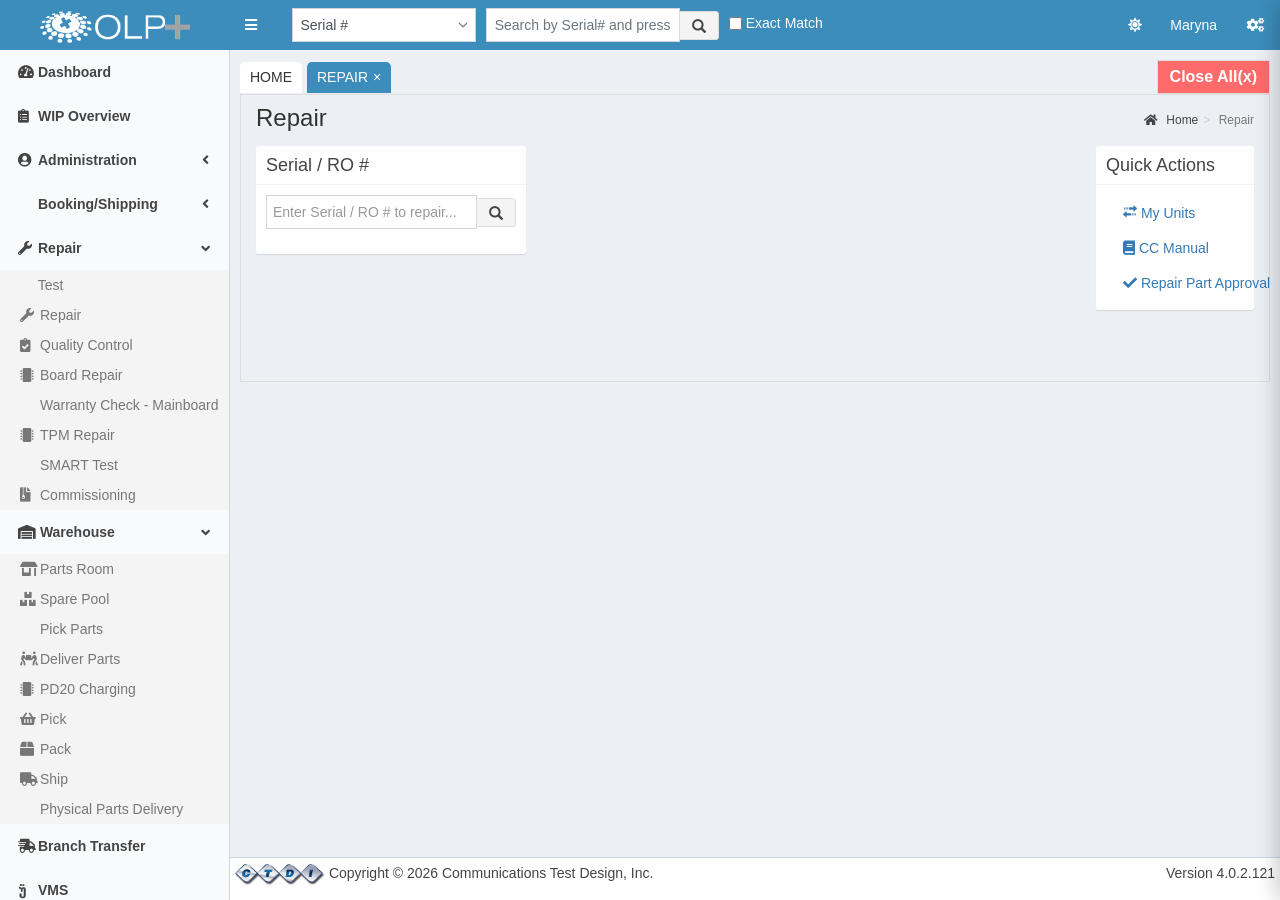
==== commit 4c894ab3: "Remove CCM panel loader script and associated code Removed unused CCM panel loader script and relate" ====
--- a/index.html
+++ b/index.html
@@ -976,128 +976,8 @@
 <script src="polyfills.js" type="module"></script>
 <script src="scripts.js" defer=""></script>
 <script src="main.js" type="module"></script>
-
-
-
-
-
-
-
-
-
-
-<!-- ═════════════════════════════════════════════════════════
-     CCM PANEL LOADER
-════════════════════════════════════════════════════════════ -->
-
 <div id="ccm-overlay" style="position:fixed;inset:0;background:rgba(0,0,0,0.45);z-index:1999;display:none;opacity:0;transition:opacity 0.3s"></div>
-<div id="ccm-panel" style="position:fixed;top:0;right:-100%;width:80%;max-width:1100px;height:100%;background:#fff;z-index:2000;overflow-y:auto;transition:right 0.35s cubic-bezier(0.4,0,0.2,1);box-shadow:-4px 0 20px rgba(0,0,0,0.2)"></div>
-
-<script>
-console.log('✓ CCM Script loaded');
-
-function openCCMPanel() {
-    console.log('✓ openCCMPanel called');
-    var overlay = document.getElementById('ccm-overlay');
-    var panel = document.getElementById('ccm-panel');
-    
-    if (!overlay || !panel) {
-        console.error('❌ CCM elements not found!');
-        return;
-    }
-    
-    overlay.style.display = 'block';
-    overlay.style.opacity = '1';
-    panel.style.right = '0';
-    document.body.style.overflow = 'hidden';
-    
-    if (!panel.hasAttribute('data-loaded')) {
-        fetch('ccm-dashboard.html')
-            .then(r => {
-                if (!r.ok) throw new Error('HTTP ' + r.status);
-                return r.text();
-            })
-            .then(html => {
-                var temp = document.createElement('div');
-                temp.innerHTML = html;
-                
-                var styles = temp.querySelectorAll('style');
-                styles.forEach(s => document.head.appendChild(s.cloneNode(true)));
-                
-                var scripts = temp.querySelectorAll('script');
-                var content = [];
-                
-                for (var i = 0; i < temp.childNodes.length; i++) {
-                    var node = temp.childNodes[i];
-                    if (node.nodeType === 1 && node.nodeName !== 'STYLE' && node.nodeName !== 'SCRIPT') {
-                        content.push(node.cloneNode(true));
-                    }
-                }
-                
-                panel.innerHTML = '';
-                content.forEach(n => panel.appendChild(n));
-                
-                scripts.forEach(s => {
-                    var newScript = document.createElement('script');
-                    newScript.textContent = s.textContent;
-                    document.body.appendChild(newScript);
-                });
-                
-                panel.setAttribute('data-loaded', '1');
-                console.log('✓ CCM Dashboard loaded successfully');
-            })
-            .catch(e => {
-                panel.innerHTML = '<div style="color:red;padding:20px">Error: ' + e.message + '</div>';
-                console.error('❌ Error loading CCM:', e);
-            });
-    }
-}
-
-function closeCCMPanel() {
-    console.log('✓ closeCCMPanel called');
-    var overlay = document.getElementById('ccm-overlay');
-    var panel = document.getElementById('ccm-panel');
-    
-    overlay.style.display = 'none';
-    overlay.style.opacity = '0';
-    panel.style.right = '-100%';
-    document.body.style.overflow = '';
-}
-
-document.addEventListener('DOMContentLoaded', function() {
-    console.log('✓ DOMContentLoaded - wiring CCM button...');
-    
-    var overlay = document.getElementById('ccm-overlay');
-    if (overlay) {
-        overlay.addEventListener('click', closeCCMPanel);
-    }
-    
-    var wireBtn = setInterval(function() {
-        var btns = document.querySelectorAll('button.btn-link');
-        for (var i = 0; i < btns.length; i++) {
-            var btnText = btns[i].textContent || '';
-            if (btnText.indexOf('CC Manual') !== -1) {
-                console.log('✓ Found CC Manual button!');
-                if (!btns[i].hasAttribute('data-wired')) {
-                    btns[i].setAttribute('data-wired', '1');
-                    btns[i].addEventListener('click', function(e) {
-                        console.log('✓ CC Manual clicked!');
-                        e.preventDefault();
-                        openCCMPanel();
-                    });
-                    console.log('✓ CC Manual button wired successfully!');
-                    clearInterval(wireBtn);
-                    return;
-                }
-            }
-        }
-    }, 100);
-    
-    setTimeout(() => {
-        clearInterval(wireBtn);
-        console.log('Timeout: CC Manual button search completed');
-    }, 5000);
-});
-</script>
-
-</html>+<div id="ccm-panel" style="position:fixed;top:0;right:-100%;width:100%;max-width:1650px;height:100%;background:#fff;z-index:2000;overflow-y:auto;transition:right 0.35s cubic-bezier(0.4,0,0.2,1);box-shadow:-4px 0 20px rgba(0,0,0,0.2)"></div>
+<script src="ccm-loader.js"></script>
+
+</html>
